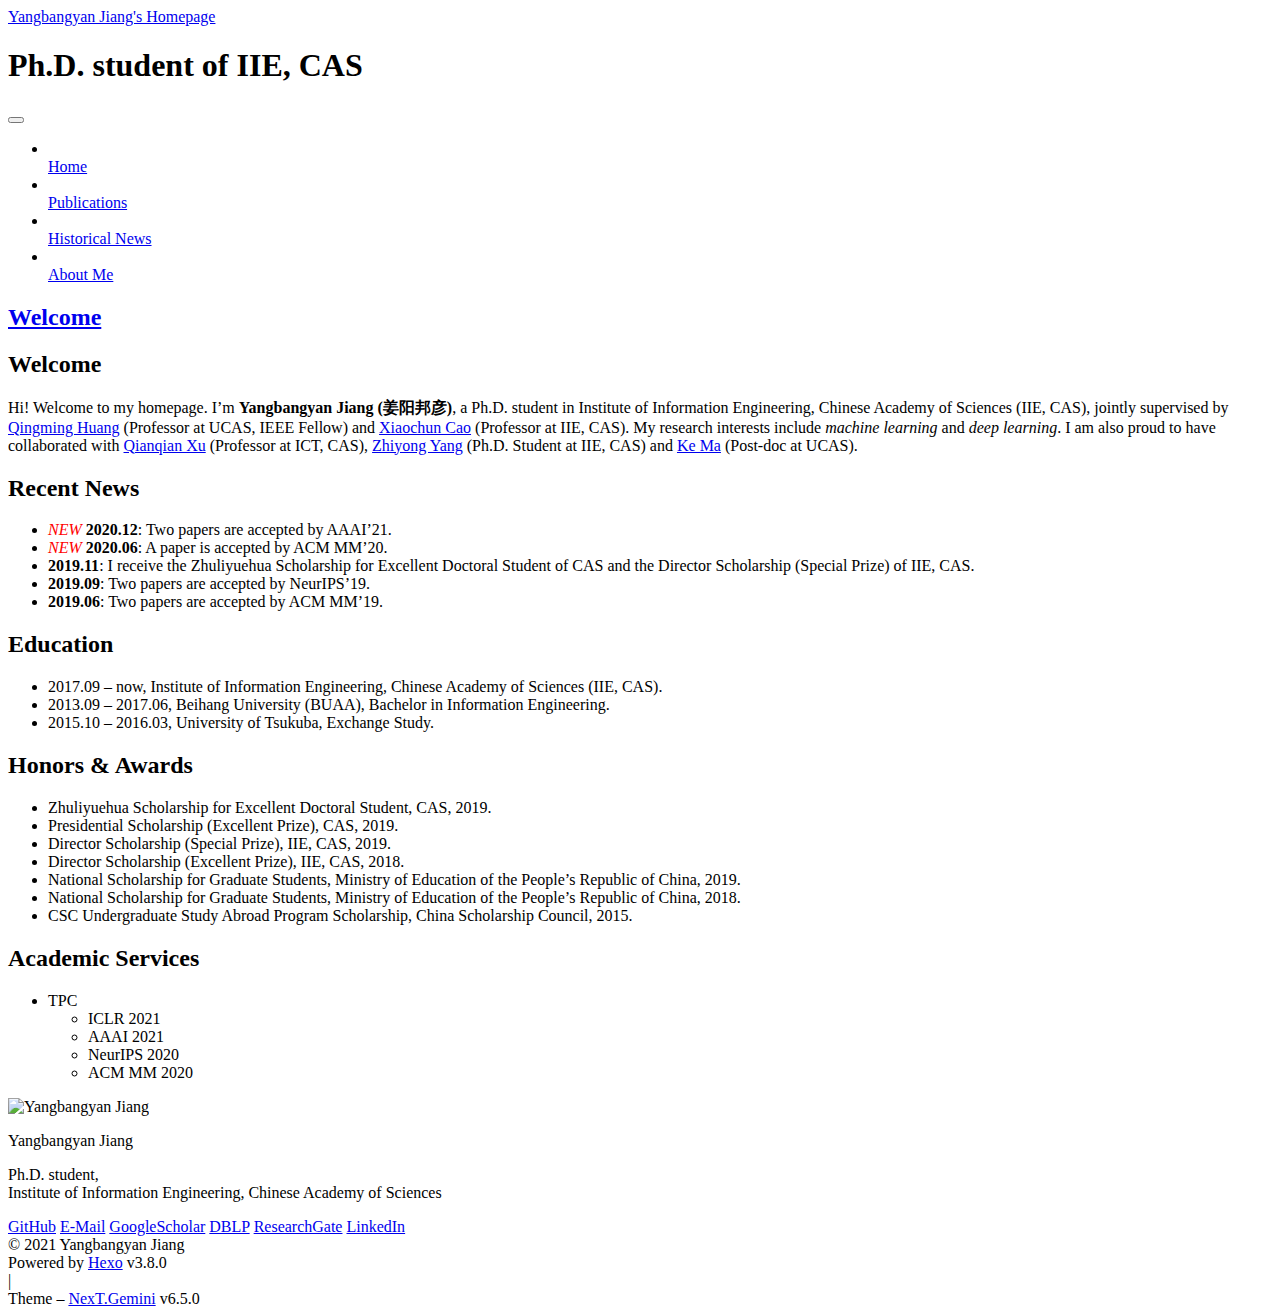
==== index.html @ 65c3a43a "Create index.html" ====
<!DOCTYPE html>












  


<html class="theme-next gemini use-motion" lang="en">
<head><meta name="generator" content="Hexo 3.8.0">
  <meta charset="UTF-8">
<meta http-equiv="X-UA-Compatible" content="IE=edge">
<meta name="viewport" content="width=device-width, initial-scale=1, maximum-scale=2">
<meta name="theme-color" content="#222">












<meta http-equiv="Cache-Control" content="no-transform">
<meta http-equiv="Cache-Control" content="no-siteapp">



  <meta name="google-site-verification" content="ajZK9uLUk8P_3aC1qEXbocD7aZUZOlZeL3yisIow9ko">



  <meta name="msvalidate.01" content="293C974A486AEC99FF7AFA48F0B63338">















  
  
  
  

  
    
    
  

  
    
      
    

    
  

  
    
      
    

    
  

  

  

  
    
    
    <link href="//fonts.proxy.ustclug.org/css?family=Lato:300,300italic,400,400italic,700,700italic|Georgia:300,300italic,400,400italic,700,700italic|Georgia:300,300italic,400,400italic,700,700italic&subset=latin,latin-ext" rel="stylesheet" type="text/css">
  






<link href="/lib/font-awesome/css/font-awesome.min.css?v=4.6.2" rel="stylesheet" type="text/css">

<link href="/css/main.css?v=6.5.0" rel="stylesheet" type="text/css">


  <link rel="apple-touch-icon" sizes="180x180" href="/images/apple-touch-icon-next.png?v=6.5.0">


  <link rel="icon" type="image/png" sizes="32x32" href="/images/favicon-32px.ico?v=6.5.0">


  <link rel="icon" type="image/png" sizes="16x16" href="/images/favicon-16px.ico?v=6.5.0">


  <link rel="mask-icon" href="/images/logo.svg?v=6.5.0" color="#222">









<script type="text/javascript" id="hexo.configurations">
  var NexT = window.NexT || {};
  var CONFIG = {
    root: '/',
    scheme: 'Gemini',
    version: '6.5.0',
    sidebar: {"position":"left","display":"post","offset":12,"b2t":false,"scrollpercent":false,"onmobile":false},
    fancybox: false,
    fastclick: false,
    lazyload: false,
    tabs: true,
    motion: {"enable":true,"async":false,"transition":{"post_block":"fadeIn","post_header":"slideDownIn","post_body":"slideDownIn","coll_header":"slideLeftIn","sidebar":"slideUpIn"}},
    algolia: {
      applicationID: '',
      apiKey: '',
      indexName: '',
      hits: {"per_page":10},
      labels: {"input_placeholder":"Search for Posts","hits_empty":"We didn't find any results for the search: ${query}","hits_stats":"${hits} results found in ${time} ms"}
    }
  };
</script>


  




  <meta name="description" content="Ph.D. student,Institute of Information Engineering, Chinese Academy of Sciences">
<meta property="og:type" content="website">
<meta property="og:title" content="Yangbangyan Jiang&#39;s Homepage">
<meta property="og:url" content="https://jiangyangby.github.io/index.html">
<meta property="og:site_name" content="Yangbangyan Jiang&#39;s Homepage">
<meta property="og:description" content="Ph.D. student,Institute of Information Engineering, Chinese Academy of Sciences">
<meta property="og:locale" content="en">
<meta name="twitter:card" content="summary">
<meta name="twitter:title" content="Yangbangyan Jiang&#39;s Homepage">
<meta name="twitter:description" content="Ph.D. student,Institute of Information Engineering, Chinese Academy of Sciences">






  <link rel="canonical" href="https://jiangyangby.github.io/">



<script type="text/javascript" id="page.configurations">
  CONFIG.page = {
    sidebar: "",
  };
</script>

  <title>Yangbangyan Jiang's Homepage – Ph.D. student of IIE, CAS</title>
  











  <noscript>
  <style type="text/css">
    .use-motion .motion-element,
    .use-motion .brand,
    .use-motion .menu-item,
    .sidebar-inner,
    .use-motion .post-block,
    .use-motion .pagination,
    .use-motion .comments,
    .use-motion .post-header,
    .use-motion .post-body,
    .use-motion .collection-title { opacity: initial; }

    .use-motion .logo,
    .use-motion .site-title,
    .use-motion .site-subtitle {
      opacity: initial;
      top: initial;
    }

    .use-motion {
      .logo-line-before i { left: initial; }
      .logo-line-after i { right: initial; }
    }
  </style>
</noscript>

</head>

<body itemscope="" itemtype="http://schema.org/WebPage" lang="en">

  
  
    
  

  <div class="container sidebar-position-left 
  page-home">
    <div class="headband"></div>

    <header id="header" class="header" itemscope="" itemtype="http://schema.org/WPHeader">
      <div class="header-inner"><div class="site-brand-wrapper">
  <div class="site-meta ">
    

    <div class="custom-logo-site-title">
      <a href="/" class="brand" rel="start">
        <span class="logo-line-before"><i></i></span>
        <span class="site-title">Yangbangyan Jiang's Homepage</span>
        <span class="logo-line-after"><i></i></span>
      </a>
    </div>
    
      
        <h1 class="site-subtitle" itemprop="description">Ph.D. student of IIE, CAS</h1>
      
    
  </div>

  <div class="site-nav-toggle">
    <button aria-label="Toggle navigation bar">
      <span class="btn-bar"></span>
      <span class="btn-bar"></span>
      <span class="btn-bar"></span>
    </button>
  </div>
</div>



<nav class="site-nav">
  
    <ul id="menu" class="menu">
      
        
        
        
          
          <li class="menu-item menu-item-home menu-item-active">

    
    
    
      
    

    

    <a href="/" rel="section"><i class="menu-item-icon fa fa-fw fa-home"></i> <br>Home</a>

  </li>
        
        
        
          
          <li class="menu-item menu-item-publications">

    
    
    
      
    

    

    <a href="/publications/" rel="section"><i class="menu-item-icon fa fa-fw fa-file"></i> <br>Publications</a>

  </li>
        
        
        
          
          <li class="menu-item menu-item-timeline">

    
    
    
      
    

    

    <a href="/timeline/" rel="section"><i class="menu-item-icon fa fa-fw fa-history"></i> <br>Historical News</a>

  </li>
        
        
        
          
          <li class="menu-item menu-item-about">

    
    
    
      
    

    

    <a href="/about/" rel="section"><i class="menu-item-icon fa fa-fw fa-user"></i> <br>About Me</a>

  </li>

      
      
    </ul>
  

  

  
</nav>



  



</div>
    </header>

    


    <main id="main" class="main">
      <div class="main-inner">
        <div class="content-wrap">
          
            

          
          <div id="content" class="content">
            
  <section id="posts" class="posts-expand">
    
      

  

  
  
  

  

  <article class="post post-type-normal" itemscope="" itemtype="http://schema.org/Article">
  
  
  
  <div class="post-block">
    <link itemprop="mainEntityOfPage" href="https://jiangyangby.github.io/2019/12/24/hello-world/">

    <span hidden itemprop="author" itemscope="" itemtype="http://schema.org/Person">
      <meta itemprop="name" content="Yangbangyan Jiang">
      <meta itemprop="description" content="Ph.D. student,<br>Institute of Information Engineering, Chinese Academy of Sciences">
      <meta itemprop="image" content="/images/avatar.gif">
    </span>

    <span hidden itemprop="publisher" itemscope="" itemtype="http://schema.org/Organization">
      <meta itemprop="name" content="Yangbangyan Jiang's Homepage">
    </span>

    
      <header class="post-header">

        
        
          <h2 class="post-title" itemprop="name headline">
                
                
                <a href="/2019/12/24/hello-world/" class="post-title-link" itemprop="https://jiangyangby.github.io/index.html">Welcome</a>
              
            
          </h2>
        

        <div class="post-meta">
          <span class="post-time">

            
            
            

            

            
          </span>

          

          
            
          

          
          

          

          

          

        </div>
      </header>
    

    
    
    
    <div class="post-body" itemprop="articleBody">

      
      

      
        
          
            <h2 id="Welcome"><a href="#Welcome" class="headerlink" title="Welcome"></a>Welcome</h2><p>Hi! Welcome to my homepage. I’m <strong>Yangbangyan Jiang (姜阳邦彦)</strong>, a Ph.D. student in Institute of Information Engineering, Chinese Academy of Sciences (IIE, CAS), jointly supervised by <a href="http://people.ucas.ac.cn/~qmhuang" target="_blank" rel="noopener">Qingming Huang</a> (Professor at UCAS, IEEE Fellow) and <a href="http://people.ucas.ac.cn/~xiaochun" target="_blank" rel="noopener">Xiaochun Cao</a> (Professor at IIE, CAS). My research interests include <em>machine learning</em> and <em>deep learning</em>. I am also proud to have collaborated with <a href="http://vipl.ict.ac.cn/people/~qianqianxu" target="_blank" rel="noopener">Qianqian Xu</a> (Professor at ICT, CAS), <a href="https://joshuaas.github.io/" target="_blank" rel="noopener">Zhiyong Yang</a> (Ph.D. Student at IIE, CAS) and <a href="https://www.researchgate.net/profile/Ke_Ma10" target="_blank" rel="noopener">Ke Ma</a> (Post-doc at UCAS).</p>
<h2 id="Recent-News"><a href="#Recent-News" class="headerlink" title="Recent News"></a>Recent News</h2><ul>
<li><font color="red"><em>NEW</em></font> <strong>2020.12</strong>: Two papers are accepted by AAAI’21.</li>
<li><font color="red"><em>NEW</em></font> <strong>2020.06</strong>: A paper is accepted by ACM MM’20.</li>
<li><strong>2019.11</strong>: I receive the Zhuliyuehua Scholarship for Excellent Doctoral Student of CAS and the Director Scholarship (Special Prize) of IIE, CAS.</li>
<li><strong>2019.09</strong>: Two papers are accepted by NeurIPS’19.</li>
<li><strong>2019.06</strong>: Two papers are accepted by ACM MM’19.</li>
</ul>
<h2 id="Education"><a href="#Education" class="headerlink" title="Education"></a>Education</h2><ul>
<li>2017.09 – now, Institute of Information Engineering, Chinese Academy of Sciences (IIE, CAS).</li>
<li>2013.09 – 2017.06, Beihang University (BUAA), Bachelor in Information Engineering.</li>
<li>2015.10 – 2016.03, University of Tsukuba, Exchange Study.</li>
</ul>
<h2 id="Honors-amp-Awards"><a href="#Honors-amp-Awards" class="headerlink" title="Honors &amp; Awards"></a>Honors &amp; Awards</h2><ul>
<li>Zhuliyuehua Scholarship for Excellent Doctoral Student, CAS, 2019.</li>
<li>Presidential Scholarship (Excellent Prize), CAS, 2019.</li>
<li>Director Scholarship (Special Prize), IIE, CAS, 2019.</li>
<li>Director Scholarship (Excellent Prize), IIE, CAS, 2018.</li>
<li>National Scholarship for Graduate Students, Ministry of Education of the People’s Republic of China, 2019.</li>
<li>National Scholarship for Graduate Students, Ministry of Education of the People’s Republic of China, 2018.</li>
<li>CSC Undergraduate Study Abroad Program Scholarship, China Scholarship Council, 2015.</li>
</ul>
<h2 id="Academic-Services"><a href="#Academic-Services" class="headerlink" title="Academic Services"></a>Academic Services</h2><ul>
<li>TPC<ul>
<li>ICLR 2021</li>
<li>AAAI 2021</li>
<li>NeurIPS 2020</li>
<li>ACM MM 2020</li>
</ul>
</li>
</ul>

          
        
      
    </div>

    

    
    
    

    

    
       
    
    

    

    <footer class="post-footer">
      

      

      

      
      
        <div class="post-eof"></div>
      
    </footer>
  </div>
  
  
  
  </article>


    
  </section>

  


          </div>
          

        </div>
        
          
  
  <div class="sidebar-toggle">
    <div class="sidebar-toggle-line-wrap">
      <span class="sidebar-toggle-line sidebar-toggle-line-first"></span>
      <span class="sidebar-toggle-line sidebar-toggle-line-middle"></span>
      <span class="sidebar-toggle-line sidebar-toggle-line-last"></span>
    </div>
  </div>

  <aside id="sidebar" class="sidebar">
    
    <div class="sidebar-inner">

      

      

      <section class="site-overview-wrap sidebar-panel sidebar-panel-active">
        <div class="site-overview">
          <div class="site-author motion-element" itemprop="author" itemscope="" itemtype="http://schema.org/Person">
            
              <img class="site-author-image" itemprop="image" src="/images/avatar.gif" alt="Yangbangyan Jiang">
            
              <p class="site-author-name" itemprop="name">Yangbangyan Jiang</p>
              <p class="site-description motion-element" itemprop="description">Ph.D. student,<br>Institute of Information Engineering, Chinese Academy of Sciences</p>
          </div>

          

          

          
            <div class="links-of-author motion-element">
              
                <span class="links-of-author-item">
                  
                  
                    
                  
                  
                    
                  
                  <a href="https://github.com/jiangyangby" title="GitHub &rarr; https://github.com/jiangyangby" rel="noopener" target="_blank"><i class="fa fa-fw fa-github"></i>GitHub</a>
                </span>
              
                <span class="links-of-author-item">
                  
                  
                    
                  
                  
                    
                  
                  <a href="mailto:jiangyangbangyan@iie.ac.cn" title="E-Mail &rarr; mailto:jiangyangbangyan@iie.ac.cn" rel="noopener" target="_blank"><i class="fa fa-fw fa-envelope"></i>E-Mail</a>
                </span>
              
                <span class="links-of-author-item">
                  
                  
                    
                  
                  
                    
                  
                  <a href="https://scholar.google.com/citations?user=h4Zm5d8AAAAJ&hl=en" title="GoogleScholar &rarr; https://scholar.google.com/citations?user=h4Zm5d8AAAAJ&hl=en" rel="noopener" target="_blank"><i class="fa fa-fw fa-google"></i>GoogleScholar</a>
                </span>
              
                <span class="links-of-author-item">
                  
                  
                    
                  
                  
                    
                  
                  <a href="https://dblp.org/pers/hd/j/Jiang:Yangbangyan" title="DBLP &rarr; https://dblp.org/pers/hd/j/Jiang:Yangbangyan" rel="noopener" target="_blank"><i class="fa fa-fw fa-pushed"></i>DBLP</a>
                </span>
              
                <span class="links-of-author-item">
                  
                  
                    
                  
                  
                    
                  
                  <a href="https://www.researchgate.net/profile/Yangbangyan_Jiang" title="ResearchGate &rarr; https://www.researchgate.net/profile/Yangbangyan_Jiang" rel="noopener" target="_blank"><i class="fa fa-fw fa-researchgate"></i>ResearchGate</a>
                </span>
              
                <span class="links-of-author-item">
                  
                  
                    
                  
                  
                    
                  
                  <a href="https://www.linkedin.com/in/%E9%98%B3%E9%82%A6%E5%BD%A6-%E5%A7%9C-80b6b7130" title="LinkedIn &rarr; https://www.linkedin.com/in/%E9%98%B3%E9%82%A6%E5%BD%A6-%E5%A7%9C-80b6b7130" rel="noopener" target="_blank"><i class="fa fa-fw fa-linkedin"></i>LinkedIn</a>
                </span>
              
            </div>
          

          

          
          

          
            
          
          

        </div>
      </section>

      

      

    </div>
  </aside>


        
      </div>
    </main>

    <footer id="footer" class="footer">
      <div class="footer-inner">
        <div class="copyright">&copy; <span itemprop="copyrightYear">2021</span>
  <span class="with-love" id="animate">
    <i class="fa fa-user"></i>
  </span>
  <span class="author" itemprop="copyrightHolder">Yangbangyan Jiang</span>

  

  
</div>


  <div class="powered-by">Powered by <a href="https://hexo.io" class="theme-link" rel="noopener" target="_blank">Hexo</a> v3.8.0</div>



  <span class="post-meta-divider">|</span>



  <div class="theme-info">Theme – <a href="https://theme-next.org" class="theme-link" rel="noopener" target="_blank">NexT.Gemini</a> v6.5.0</div>




        








        
      </div>
    </footer>

    
      <div class="back-to-top">
        <i class="fa fa-arrow-up"></i>
        
      </div>
    

    
	
    

    
  </div>

  

<script type="text/javascript">
  if (Object.prototype.toString.call(window.Promise) !== '[object Function]') {
    window.Promise = null;
  }
</script>


























  
  
    <script type="text/javascript" src="/lib/jquery/index.js?v=2.1.3"></script>
  

  
  
    <script type="text/javascript" src="/lib/velocity/velocity.min.js?v=1.2.1"></script>
  

  
  
    <script type="text/javascript" src="/lib/velocity/velocity.ui.min.js?v=1.2.1"></script>
  


  


  <script type="text/javascript" src="/js/src/utils.js?v=6.5.0"></script>

  <script type="text/javascript" src="/js/src/motion.js?v=6.5.0"></script>



  
  


  <script type="text/javascript" src="/js/src/affix.js?v=6.5.0"></script>

  <script type="text/javascript" src="/js/src/schemes/pisces.js?v=6.5.0"></script>



  

  


  <script type="text/javascript" src="/js/src/bootstrap.js?v=6.5.0"></script>



  



  










  





  

  

  

  

  

  
  

  

  

  

  

  

  

</body>
</html>
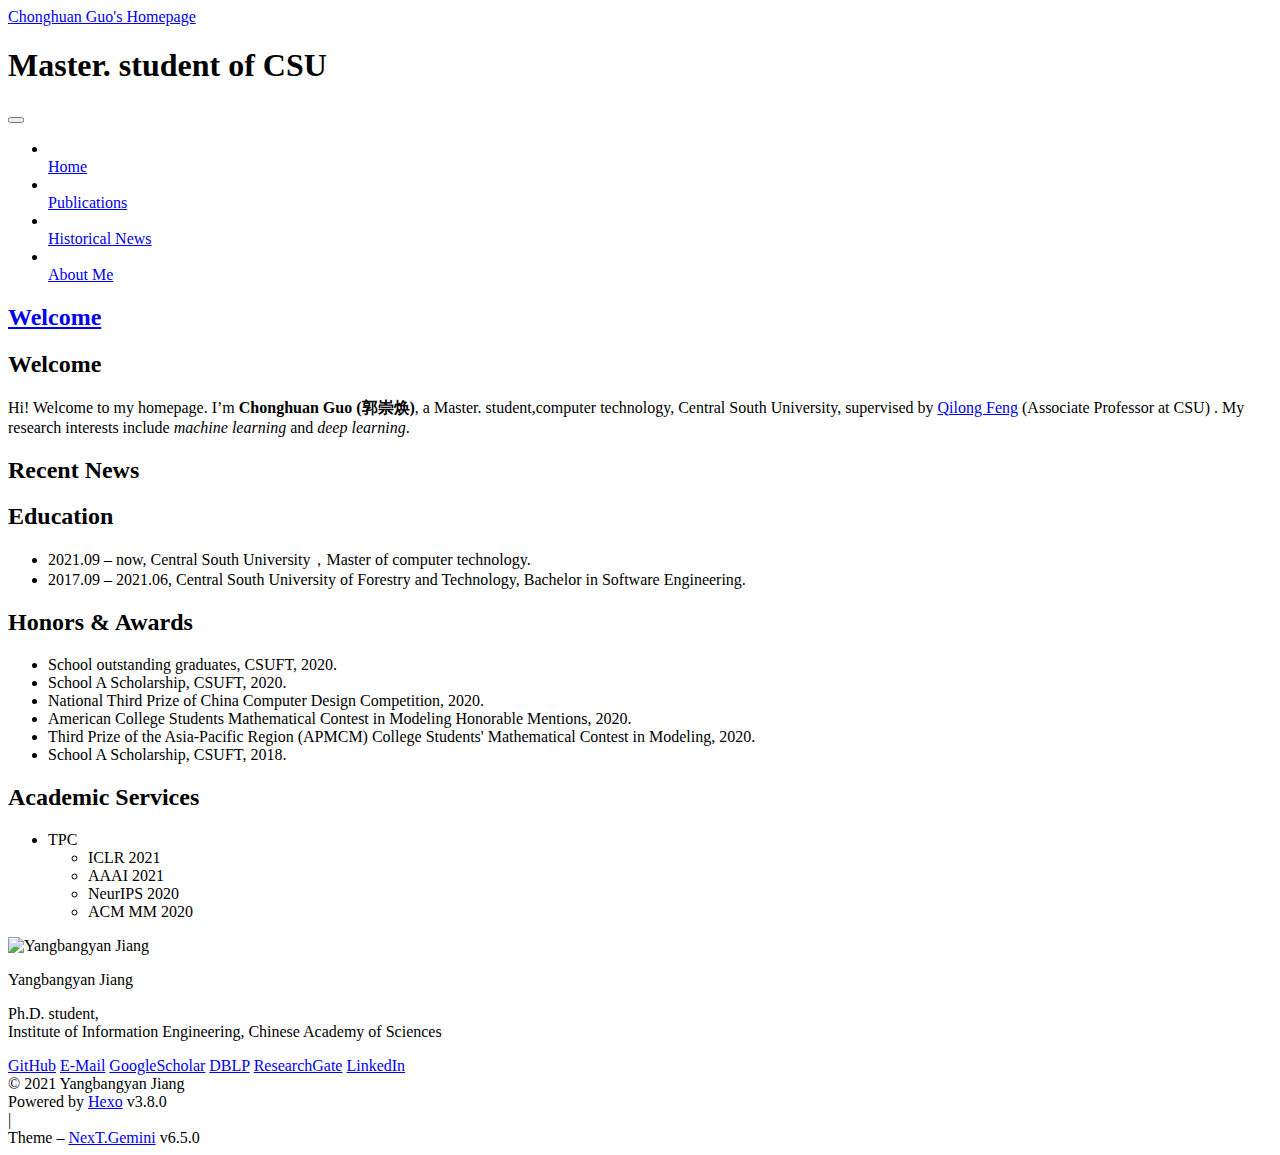
==== commit 142b1ca2: "Update index.html" ====
--- a/index.html
+++ b/index.html
@@ -150,23 +150,23 @@
 
 
 
-  <meta name="description" content="Ph.D. student,Institute of Information Engineering, Chinese Academy of Sciences">
+  <meta name="description" content="Master. student,computer technology, Central South University">
 <meta property="og:type" content="website">
-<meta property="og:title" content="Yangbangyan Jiang&#39;s Homepage">
-<meta property="og:url" content="https://jiangyangby.github.io/index.html">
-<meta property="og:site_name" content="Yangbangyan Jiang&#39;s Homepage">
-<meta property="og:description" content="Ph.D. student,Institute of Information Engineering, Chinese Academy of Sciences">
+<meta property="og:title" content="Chonghuan Guo&#39;s Homepage">
+<meta property="og:url" content="https://Alvinby.github.io/index.html">
+<meta property="og:site_name" content="Chonghuan Guo&#39;s Homepage">
+<meta property="og:description" content="Master. student,computer technology, Central South University">
 <meta property="og:locale" content="en">
 <meta name="twitter:card" content="summary">
-<meta name="twitter:title" content="Yangbangyan Jiang&#39;s Homepage">
-<meta name="twitter:description" content="Ph.D. student,Institute of Information Engineering, Chinese Academy of Sciences">
-
-
-
-
-
-
-  <link rel="canonical" href="https://jiangyangby.github.io/">
+<meta name="twitter:title" content="Chonghuan Guo&#39;s Homepage">
+<meta name="twitter:description" content="Master. student,computer technology, Central South University">
+
+
+
+
+
+
+  <link rel="canonical" href="https://Alvinby.github.io/">
 
 
 
@@ -176,7 +176,7 @@
   };
 </script>
 
-  <title>Yangbangyan Jiang's Homepage – Ph.D. student of IIE, CAS</title>
+  <title>Chonghuan Guo's Homepage – Master. student of CSU</title>
   
 
 
@@ -237,13 +237,13 @@
     <div class="custom-logo-site-title">
       <a href="/" class="brand" rel="start">
         <span class="logo-line-before"><i></i></span>
-        <span class="site-title">Yangbangyan Jiang's Homepage</span>
+        <span class="site-title">Chonghuan Guo's Homepage</span>
         <span class="logo-line-after"><i></i></span>
       </a>
     </div>
     
       
-        <h1 class="site-subtitle" itemprop="description">Ph.D. student of IIE, CAS</h1>
+        <h1 class="site-subtitle" itemprop="description">Master. student of CSU</h1>
       
     
   </div>
@@ -380,16 +380,16 @@
   
   
   <div class="post-block">
-    <link itemprop="mainEntityOfPage" href="https://jiangyangby.github.io/2019/12/24/hello-world/">
+    <link itemprop="mainEntityOfPage" href="https://Alvinby.github.io/hello-world/">
 
     <span hidden itemprop="author" itemscope="" itemtype="http://schema.org/Person">
       <meta itemprop="name" content="Yangbangyan Jiang">
-      <meta itemprop="description" content="Ph.D. student,<br>Institute of Information Engineering, Chinese Academy of Sciences">
+      <meta itemprop="description" content="Master. student,computer technology, Central South University">
       <meta itemprop="image" content="/images/avatar.gif">
     </span>
 
     <span hidden itemprop="publisher" itemscope="" itemtype="http://schema.org/Organization">
-      <meta itemprop="name" content="Yangbangyan Jiang's Homepage">
+      <meta itemprop="name" content="Chonghuan Guo's Homepage">
     </span>
 
     
@@ -400,7 +400,7 @@
           <h2 class="post-title" itemprop="name headline">
                 
                 
-                <a href="/2019/12/24/hello-world/" class="post-title-link" itemprop="https://jiangyangby.github.io/index.html">Welcome</a>
+                <a href="/2019/12/24/hello-world/" class="post-title-link" itemprop="https://Alvinby.github.io/index.html">Welcome</a>
               
             
           </h2>
@@ -448,27 +448,27 @@
       
         
           
-            <h2 id="Welcome"><a href="#Welcome" class="headerlink" title="Welcome"></a>Welcome</h2><p>Hi! Welcome to my homepage. I’m <strong>Yangbangyan Jiang (姜阳邦彦)</strong>, a Ph.D. student in Institute of Information Engineering, Chinese Academy of Sciences (IIE, CAS), jointly supervised by <a href="http://people.ucas.ac.cn/~qmhuang" target="_blank" rel="noopener">Qingming Huang</a> (Professor at UCAS, IEEE Fellow) and <a href="http://people.ucas.ac.cn/~xiaochun" target="_blank" rel="noopener">Xiaochun Cao</a> (Professor at IIE, CAS). My research interests include <em>machine learning</em> and <em>deep learning</em>. I am also proud to have collaborated with <a href="http://vipl.ict.ac.cn/people/~qianqianxu" target="_blank" rel="noopener">Qianqian Xu</a> (Professor at ICT, CAS), <a href="https://joshuaas.github.io/" target="_blank" rel="noopener">Zhiyong Yang</a> (Ph.D. Student at IIE, CAS) and <a href="https://www.researchgate.net/profile/Ke_Ma10" target="_blank" rel="noopener">Ke Ma</a> (Post-doc at UCAS).</p>
+            <h2 id="Welcome"><a href="#Welcome" class="headerlink" title="Welcome"></a>Welcome</h2><p>Hi! Welcome to my homepage. I’m <strong>Chonghuan Guo (郭崇焕)</strong>, a Master. student,computer technology, Central South University, supervised by <a href="https://faculty.csu.edu.cn/fengqilong/zh_CN/index.htm" target="_blank" rel="noopener">Qilong Feng</a> (Associate Professor at CSU) . My research interests include <em>machine learning</em> and <em>deep learning</em>.</p>
 <h2 id="Recent-News"><a href="#Recent-News" class="headerlink" title="Recent News"></a>Recent News</h2><ul>
+<!--
 <li><font color="red"><em>NEW</em></font> <strong>2020.12</strong>: Two papers are accepted by AAAI’21.</li>
 <li><font color="red"><em>NEW</em></font> <strong>2020.06</strong>: A paper is accepted by ACM MM’20.</li>
 <li><strong>2019.11</strong>: I receive the Zhuliyuehua Scholarship for Excellent Doctoral Student of CAS and the Director Scholarship (Special Prize) of IIE, CAS.</li>
 <li><strong>2019.09</strong>: Two papers are accepted by NeurIPS’19.</li>
 <li><strong>2019.06</strong>: Two papers are accepted by ACM MM’19.</li>
+-->
 </ul>
 <h2 id="Education"><a href="#Education" class="headerlink" title="Education"></a>Education</h2><ul>
-<li>2017.09 – now, Institute of Information Engineering, Chinese Academy of Sciences (IIE, CAS).</li>
-<li>2013.09 – 2017.06, Beihang University (BUAA), Bachelor in Information Engineering.</li>
-<li>2015.10 – 2016.03, University of Tsukuba, Exchange Study.</li>
+<li>2021.09 – now, Central South University，Master of computer technology.</li>
+<li>2017.09 – 2021.06, Central South University of Forestry and Technology, Bachelor in Software Engineering.</li>
 </ul>
 <h2 id="Honors-amp-Awards"><a href="#Honors-amp-Awards" class="headerlink" title="Honors &amp; Awards"></a>Honors &amp; Awards</h2><ul>
-<li>Zhuliyuehua Scholarship for Excellent Doctoral Student, CAS, 2019.</li>
-<li>Presidential Scholarship (Excellent Prize), CAS, 2019.</li>
-<li>Director Scholarship (Special Prize), IIE, CAS, 2019.</li>
-<li>Director Scholarship (Excellent Prize), IIE, CAS, 2018.</li>
-<li>National Scholarship for Graduate Students, Ministry of Education of the People’s Republic of China, 2019.</li>
-<li>National Scholarship for Graduate Students, Ministry of Education of the People’s Republic of China, 2018.</li>
-<li>CSC Undergraduate Study Abroad Program Scholarship, China Scholarship Council, 2015.</li>
+<li>School outstanding graduates, CSUFT, 2020.</li>
+<li>School A Scholarship, CSUFT, 2020.</li>
+<li>National Third Prize of China Computer Design Competition, 2020.</li>
+<li>American College Students Mathematical Contest in Modeling Honorable Mentions, 2020.</li>
+<li>Third Prize of the Asia-Pacific Region (APMCM) College Students' Mathematical Contest in Modeling, 2020.</li>
+<li>School A Scholarship, CSUFT, 2018.</li>
 </ul>
 <h2 id="Academic-Services"><a href="#Academic-Services" class="headerlink" title="Academic Services"></a>Academic Services</h2><ul>
 <li>TPC<ul>
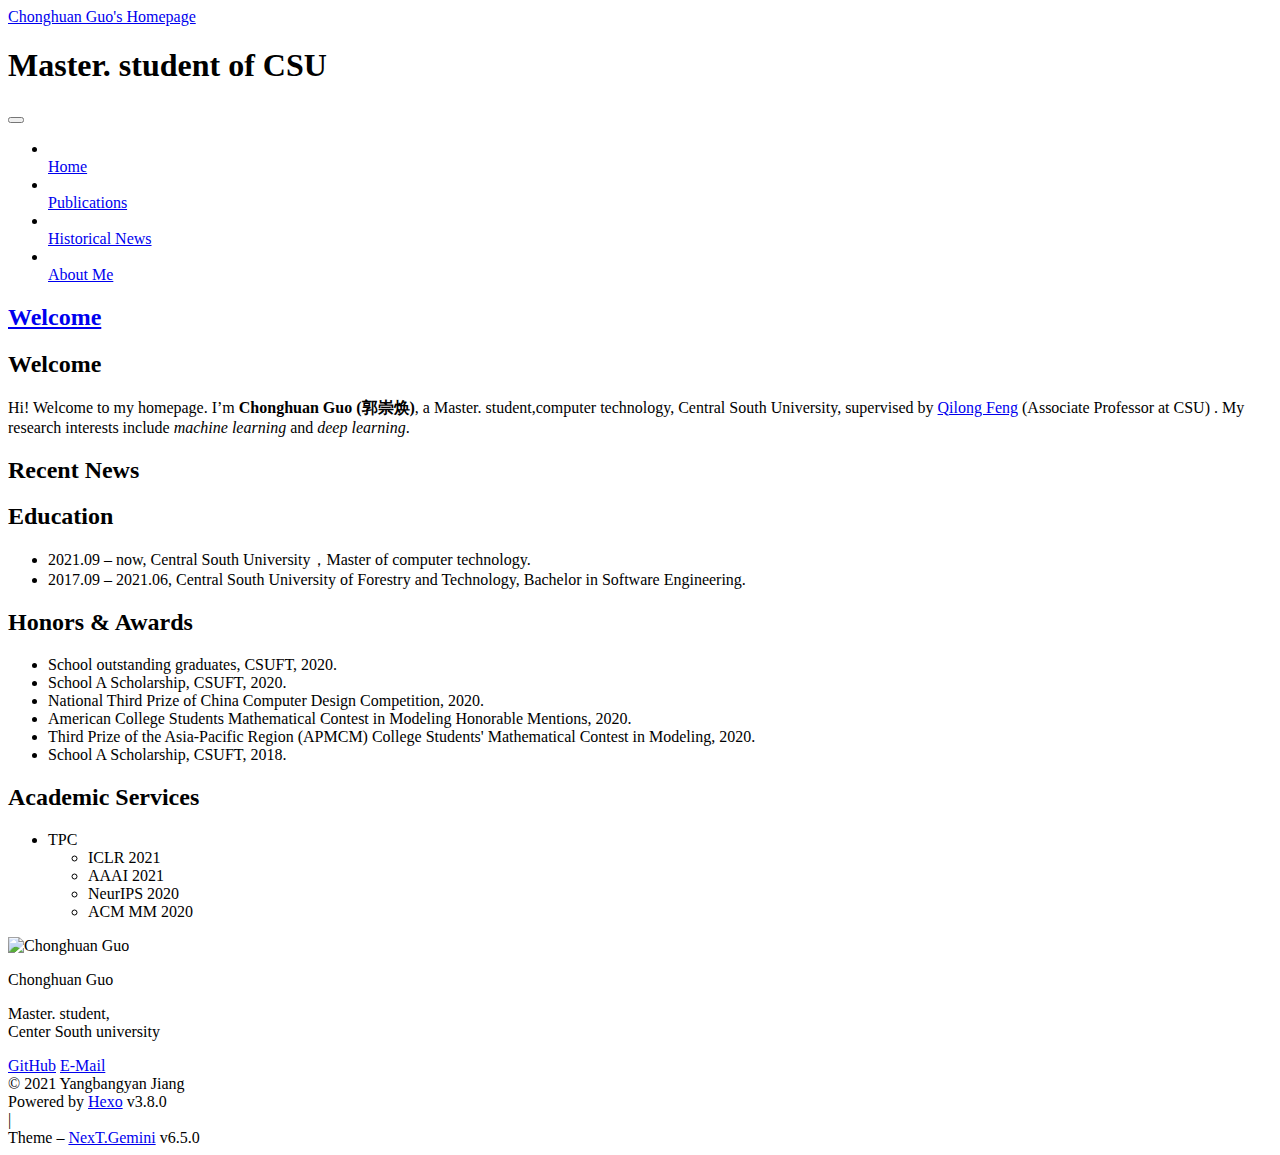
==== commit cf4c7478: "Update index.html" ====
--- a/index.html
+++ b/index.html
@@ -552,10 +552,10 @@
         <div class="site-overview">
           <div class="site-author motion-element" itemprop="author" itemscope="" itemtype="http://schema.org/Person">
             
-              <img class="site-author-image" itemprop="image" src="/images/avatar.gif" alt="Yangbangyan Jiang">
-            
-              <p class="site-author-name" itemprop="name">Yangbangyan Jiang</p>
-              <p class="site-description motion-element" itemprop="description">Ph.D. student,<br>Institute of Information Engineering, Chinese Academy of Sciences</p>
+              <img class="site-author-image" itemprop="image" src="/images/avatar.gif" alt="Chonghuan Guo">
+            
+              <p class="site-author-name" itemprop="name">Chonghuan Guo</p>
+              <p class="site-description motion-element" itemprop="description">Master. student,<br>Center South university</p>
           </div>
 
           
@@ -573,7 +573,7 @@
                   
                     
                   
-                  <a href="https://github.com/jiangyangby" title="GitHub &rarr; https://github.com/jiangyangby" rel="noopener" target="_blank"><i class="fa fa-fw fa-github"></i>GitHub</a>
+                  <a href="https://github.com/Alvinby" title="GitHub &rarr; https://github.com/Alvinby" rel="noopener" target="_blank"><i class="fa fa-fw fa-github"></i>GitHub</a>
                 </span>
               
                 <span class="links-of-author-item">
@@ -584,14 +584,14 @@
                   
                     
                   
-                  <a href="mailto:jiangyangbangyan@iie.ac.cn" title="E-Mail &rarr; mailto:jiangyangbangyan@iie.ac.cn" rel="noopener" target="_blank"><i class="fa fa-fw fa-envelope"></i>E-Mail</a>
+                  <a href="mailto:csugch@163.com" title="E-Mail &rarr; mailto:csugch@163.com" rel="noopener" target="_blank"><i class="fa fa-fw fa-envelope"></i>E-Mail</a>
                 </span>
               
                 <span class="links-of-author-item">
                   
                   
                     
-                  
+<!--                  
                   
                     
                   
@@ -630,7 +630,7 @@
                   
                   <a href="https://www.linkedin.com/in/%E9%98%B3%E9%82%A6%E5%BD%A6-%E5%A7%9C-80b6b7130" title="LinkedIn &rarr; https://www.linkedin.com/in/%E9%98%B3%E9%82%A6%E5%BD%A6-%E5%A7%9C-80b6b7130" rel="noopener" target="_blank"><i class="fa fa-fw fa-linkedin"></i>LinkedIn</a>
                 </span>
-              
+   -->           
             </div>
           
 
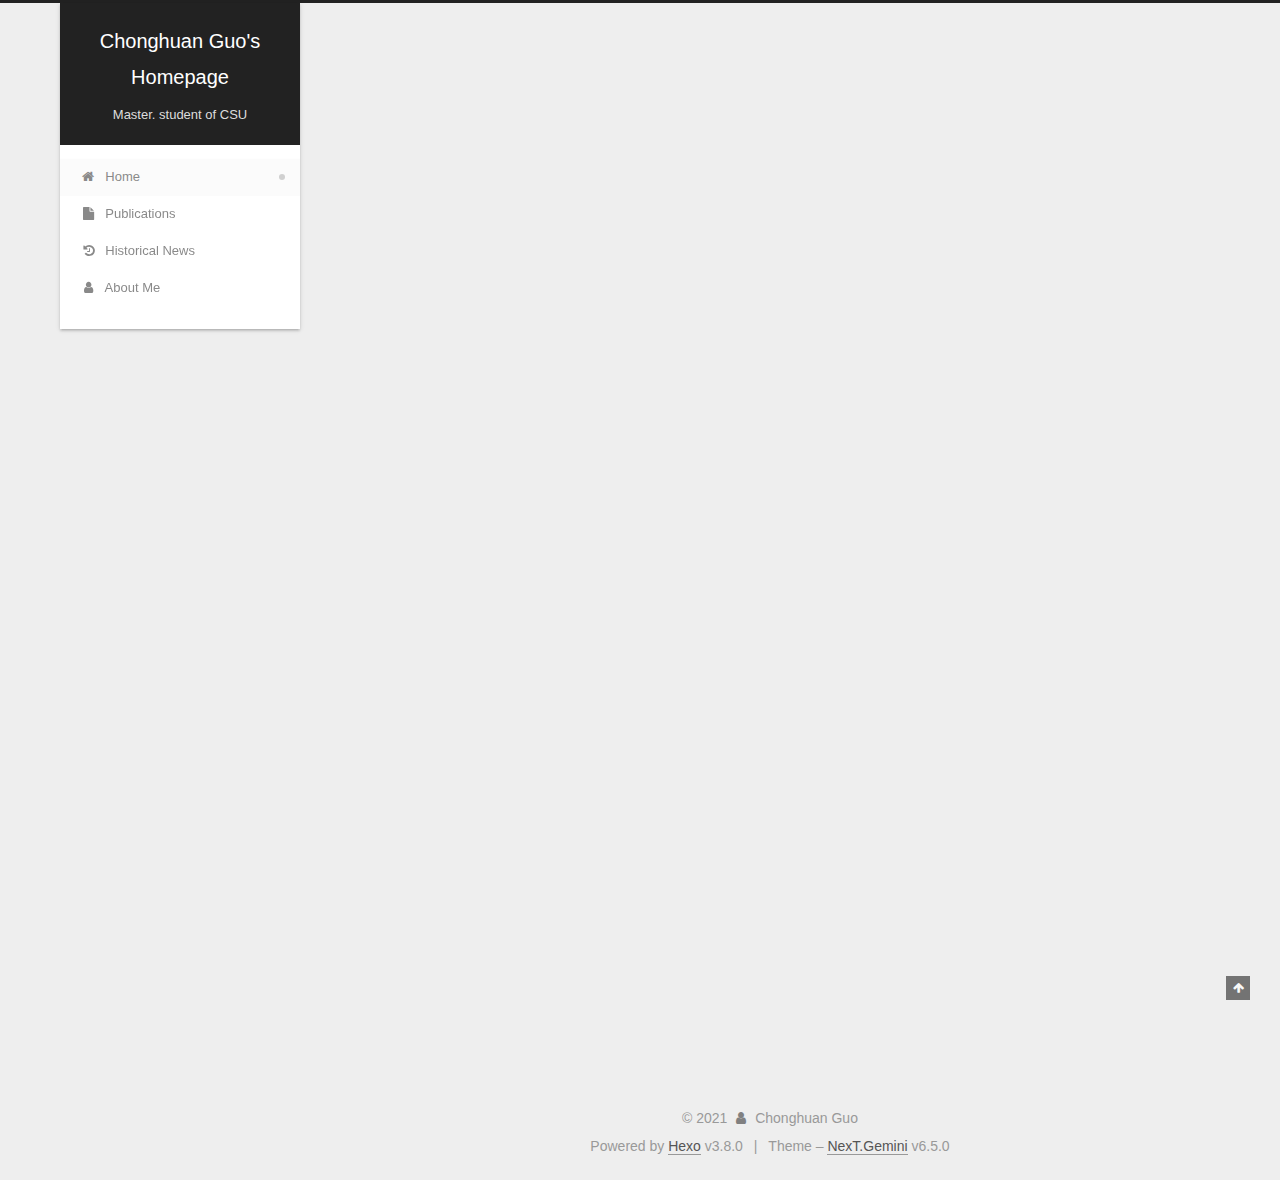
==== commit 1e384e87: "Update index.html" ====
--- a/index.html
+++ b/index.html
@@ -385,7 +385,7 @@
     <span hidden itemprop="author" itemscope="" itemtype="http://schema.org/Person">
       <meta itemprop="name" content="Yangbangyan Jiang">
       <meta itemprop="description" content="Master. student,computer technology, Central South University">
-      <meta itemprop="image" content="/images/avatar.gif">
+      <meta itemprop="image" content="/images/persongch.png">
     </span>
 
     <span hidden itemprop="publisher" itemscope="" itemtype="http://schema.org/Organization">
@@ -552,7 +552,7 @@
         <div class="site-overview">
           <div class="site-author motion-element" itemprop="author" itemscope="" itemtype="http://schema.org/Person">
             
-              <img class="site-author-image" itemprop="image" src="/images/avatar.gif" alt="Chonghuan Guo">
+              <img class="site-author-image" itemprop="image" src="/images/persongch.png" alt="Chonghuan Guo">
             
               <p class="site-author-name" itemprop="name">Chonghuan Guo</p>
               <p class="site-description motion-element" itemprop="description">Master. student,<br>Center South university</p>
@@ -665,7 +665,7 @@
   <span class="with-love" id="animate">
     <i class="fa fa-user"></i>
   </span>
-  <span class="author" itemprop="copyrightHolder">Yangbangyan Jiang</span>
+  <span class="author" itemprop="copyrightHolder">Chonghuan Guo</span>
 
   
 
--- a/css/main.css
+++ b/css/main.css
@@ -0,0 +1,3141 @@
+/* normalize.css v3.0.2 | MIT License | git.io/normalize */
+html {
+  font-family: sans-serif; /* 1 */
+  -ms-text-size-adjust: 100%; /* 2 */
+  -webkit-text-size-adjust: 100%; /* 2 */
+}
+body {
+  margin: 0;
+}
+article,
+aside,
+details,
+figcaption,
+figure,
+footer,
+header,
+hgroup,
+main,
+menu,
+nav,
+section,
+summary {
+  display: block;
+}
+audio,
+canvas,
+progress,
+video {
+  display: inline-block; /* 1 */
+  vertical-align: baseline; /* 2 */
+}
+audio:not([controls]) {
+  display: none;
+  height: 0;
+}
+[hidden],
+template {
+  display: none;
+}
+a {
+  background-color: transparent;
+}
+a:active,
+a:hover {
+  outline: 0;
+}
+abbr[title] {
+  border-bottom: 1px dotted;
+}
+b,
+strong {
+  font-weight: bold;
+}
+dfn {
+  font-style: italic;
+}
+h1 {
+  font-size: 2em;
+  margin: 0.67em 0;
+}
+mark {
+  background: #ff0;
+  color: #000;
+}
+small {
+  font-size: 80%;
+}
+sub,
+sup {
+  font-size: 75%;
+  line-height: 0;
+  position: relative;
+  vertical-align: baseline;
+}
+sup {
+  top: -0.5em;
+}
+sub {
+  bottom: -0.25em;
+}
+img {
+  border: 0;
+}
+svg:not(:root) {
+  overflow: hidden;
+}
+figure {
+  margin: 1em 40px;
+}
+hr {
+  -moz-box-sizing: content-box;
+  box-sizing: content-box;
+  height: 0;
+}
+pre {
+  overflow: auto;
+}
+code,
+kbd,
+pre,
+samp {
+  font-family: monospace, monospace;
+  font-size: 1em;
+}
+button,
+input,
+optgroup,
+select,
+textarea {
+  color: inherit; /* 1 */
+  font: inherit; /* 2 */
+  margin: 0; /* 3 */
+}
+button {
+  overflow: visible;
+}
+button,
+select {
+  text-transform: none;
+}
+button,
+html input[type="button"],
+input[type="reset"],
+input[type="submit"] {
+  -webkit-appearance: button; /* 2 */
+  cursor: pointer; /* 3 */
+}
+button[disabled],
+html input[disabled] {
+  cursor: default;
+}
+button::-moz-focus-inner,
+input::-moz-focus-inner {
+  border: 0;
+  padding: 0;
+}
+input {
+  line-height: normal;
+}
+input[type="checkbox"],
+input[type="radio"] {
+  box-sizing: border-box; /* 1 */
+  padding: 0; /* 2 */
+}
+input[type="number"]::-webkit-inner-spin-button,
+input[type="number"]::-webkit-outer-spin-button {
+  height: auto;
+}
+input[type="search"] {
+  -webkit-appearance: textfield; /* 1 */
+  -moz-box-sizing: content-box;
+  -webkit-box-sizing: content-box; /* 2 */
+  box-sizing: content-box;
+}
+input[type="search"]::-webkit-search-cancel-button,
+input[type="search"]::-webkit-search-decoration {
+  -webkit-appearance: none;
+}
+fieldset {
+  border: 1px solid #c0c0c0;
+  margin: 0 2px;
+  padding: 0.35em 0.625em 0.75em;
+}
+legend {
+  border: 0; /* 1 */
+  padding: 0; /* 2 */
+}
+textarea {
+  overflow: auto;
+}
+optgroup {
+  font-weight: bold;
+}
+table {
+  border-collapse: collapse;
+  border-spacing: 0;
+}
+td,
+th {
+  padding: 0;
+}
+::selection {
+  background: #262a30;
+  color: #fff;
+}
+body {
+  position: relative;
+  font-family: 'Lato', "PingFang SC", "Microsoft YaHei", sans-serif;
+  font-size: 14px;
+  line-height: 2;
+  color: #555;
+  background: #eee;
+}
+@media (max-width: 767px) {
+  body {
+    padding-right: 0 !important;
+  }
+}
+@media (min-width: 768px) and (max-width: 991px) {
+  body {
+    padding-right: 0 !important;
+  }
+}
+@media (min-width: 1200px) {
+  body {
+    font-size: 16px;
+  }
+}
+h1,
+h2,
+h3,
+h4,
+h5,
+h6 {
+  margin: 0;
+  padding: 0;
+  font-weight: bold;
+  line-height: 1.5;
+  font-family: 'Georgia', 'Lato', "PingFang SC", "Microsoft YaHei", sans-serif;
+}
+h1,
+h2,
+h3,
+h4,
+h5,
+h6 {
+  margin: 20px 0 15px;
+}
+h1 {
+  font-size: 22px;
+}
+@media (max-width: 767px) {
+  h1 {
+    font-size: 18px;
+  }
+}
+h2 {
+  font-size: 20px;
+}
+@media (max-width: 767px) {
+  h2 {
+    font-size: 16px;
+  }
+}
+h3 {
+  font-size: 18px;
+}
+@media (max-width: 767px) {
+  h3 {
+    font-size: 14px;
+  }
+}
+h4 {
+  font-size: 16px;
+}
+@media (max-width: 767px) {
+  h4 {
+    font-size: 12px;
+  }
+}
+h5 {
+  font-size: 14px;
+}
+@media (max-width: 767px) {
+  h5 {
+    font-size: 10px;
+  }
+}
+h6 {
+  font-size: 12px;
+}
+@media (max-width: 767px) {
+  h6 {
+    font-size: 8px;
+  }
+}
+p {
+  margin: 0 0 20px 0;
+}
+a,
+span.exturl {
+  overflow-wrap: break-word;
+  word-wrap: break-word;
+  background-color: transparent;
+  color: #555;
+  text-decoration: none;
+  outline: none;
+  border-bottom: 1px solid #999;
+  cursor: pointer;
+}
+a:hover,
+span.exturl:hover {
+  color: #222;
+  border-bottom-color: #222;
+}
+blockquote {
+  margin: 0;
+  padding: 0;
+}
+img {
+  display: block;
+  margin: auto;
+  max-width: 100%;
+  height: auto;
+}
+hr {
+  margin: 40px 0;
+  height: 3px;
+  border: none;
+  background-color: #ddd;
+  background-image: repeating-linear-gradient(-45deg, #fff, #fff 4px, transparent 4px, transparent 8px);
+}
+blockquote {
+  padding: 0 15px;
+  color: #666;
+  border-left: 4px solid #ddd;
+}
+blockquote cite::before {
+  content: "-";
+  padding: 0 5px;
+}
+dt {
+  font-weight: 700;
+}
+dd {
+  margin: 0;
+  padding: 0;
+}
+kbd {
+  border: 1px solid #ccc;
+  border-radius: 0.2em;
+  box-shadow: 0.1em 0.1em 0.2em rgba(0,0,0,0.1);
+  background-color: #f9f9f9;
+  font-family: inherit;
+  background-image: -webkit-linear-gradient(top, #eee, #fff, #eee);
+  padding: 0.1em 0.3em;
+  white-space: nowrap;
+}
+.text-left {
+  text-align: left;
+}
+.text-center {
+  text-align: center;
+}
+.text-right {
+  text-align: right;
+}
+.text-justify {
+  text-align: justify;
+}
+.text-nowrap {
+  white-space: nowrap;
+}
+.text-lowercase {
+  text-transform: lowercase;
+}
+.text-uppercase {
+  text-transform: uppercase;
+}
+.text-capitalize {
+  text-transform: capitalize;
+}
+.center-block {
+  display: block;
+  margin-left: auto;
+  margin-right: auto;
+}
+.clearfix:before,
+.clearfix:after {
+  content: " ";
+  display: table;
+}
+.clearfix:after {
+  clear: both;
+}
+.pullquote {
+  width: 45%;
+}
+.pullquote.left {
+  float: left;
+  margin-left: 5px;
+  margin-right: 10px;
+}
+.pullquote.right {
+  float: right;
+  margin-left: 10px;
+  margin-right: 5px;
+}
+.affix.affix.affix {
+  position: fixed;
+}
+.translation {
+  margin-top: -20px;
+  font-size: 14px;
+  color: #999;
+}
+.scrollbar-measure {
+  width: 100px;
+  height: 100px;
+  overflow: scroll;
+  position: absolute;
+  top: -9999px;
+}
+.use-motion .motion-element {
+  opacity: 0;
+}
+table {
+  margin: 20px 0;
+  width: 100%;
+  border-collapse: collapse;
+  border-spacing: 0;
+  border: 1px solid #ddd;
+  font-size: 14px;
+  word-break: break-all;
+}
+table>tbody>tr:nth-of-type(odd) {
+  background-color: #f9f9f9;
+}
+table>tbody>tr:hover {
+  background-color: #f5f5f5;
+}
+caption,
+th,
+td {
+  padding: 8px;
+  text-align: left;
+  vertical-align: middle;
+  font-weight: normal;
+}
+th,
+td {
+  border-bottom: 3px solid #ddd;
+  border-right: 1px solid #eee;
+}
+th {
+  padding-bottom: 10px;
+  font-weight: 700;
+}
+td {
+  border-bottom-width: 1px;
+}
+html,
+body {
+  height: 100%;
+}
+.container {
+  position: relative;
+  min-height: 100%;
+}
+.header-inner {
+  margin: 0 auto;
+  padding: 100px 0 70px;
+  width: calc(100% - 20px);
+}
+@media (min-width: 1200px) {
+  .container .header-inner {
+    width: 1160px;
+  }
+}
+@media (min-width: 1600px) {
+  .container .header-inner {
+    width: 73%;
+  }
+}
+.main {
+  padding-bottom: 150px;
+}
+.main-inner {
+  margin: 0 auto;
+  width: calc(100% - 20px);
+}
+@media (min-width: 1200px) {
+  .container .main-inner {
+    width: 1160px;
+  }
+}
+@media (min-width: 1600px) {
+  .container .main-inner {
+    width: 73%;
+  }
+}
+.footer {
+  position: absolute;
+  left: 0;
+  bottom: 0;
+  width: 100%;
+  min-height: 50px;
+}
+.footer-inner {
+  box-sizing: border-box;
+  margin: 20px auto;
+  width: calc(100% - 20px);
+}
+@media (min-width: 1200px) {
+  .container .footer-inner {
+    width: 1160px;
+  }
+}
+@media (min-width: 1600px) {
+  .container .footer-inner {
+    width: 73%;
+  }
+}
+pre,
+.highlight {
+  overflow: auto;
+  margin: 20px 0;
+  padding: 0;
+  font-size: 14px;
+  color: #4d4d4c;
+  background: #f7f7f7;
+  line-height: 1.6;
+}
+pre,
+code {
+  font-family: consolas, Menlo, "PingFang SC", "Microsoft YaHei", monospace;
+}
+code {
+  overflow-wrap: break-word;
+  word-wrap: break-word;
+  padding: 2px 4px;
+  color: #555;
+  background: #eee;
+  border-radius: 3px;
+  font-size: 14px;
+}
+pre {
+  padding: 10px;
+}
+pre code {
+  padding: 0;
+  color: #4d4d4c;
+  background: none;
+  text-shadow: none;
+}
+.highlight {
+  border-radius: 1px;
+}
+.highlight pre {
+  border: none;
+  margin: 0;
+  padding: 10px 0;
+}
+.highlight table {
+  margin: 0;
+  width: auto;
+  border: none;
+}
+.highlight td {
+  border: none;
+  padding: 0;
+}
+.highlight figcaption {
+  font-size: 1em;
+  color: #4d4d4c;
+  line-height: 1em;
+  margin-bottom: 1em;
+  margin: 0em;
+  padding: 0.5em;
+  background: #eee;
+  border-bottom: 1px solid #e9e9e9;
+}
+.highlight figcaption:before,
+.highlight figcaption:after {
+  content: " ";
+  display: table;
+}
+.highlight figcaption:after {
+  clear: both;
+}
+.highlight figcaption a {
+  float: right;
+  color: #4d4d4c;
+}
+.highlight figcaption a:hover {
+  border-bottom-color: #4d4d4c;
+}
+.highlight .gutter pre {
+  padding-left: 10px;
+  padding-right: 10px;
+  color: #869194;
+  text-align: right;
+  background-color: #eff2f3;
+}
+.highlight .code pre {
+  width: 100%;
+  padding-left: 10px;
+  padding-right: 10px;
+  background-color: #f7f7f7;
+}
+.highlight .line {
+  height: 20px;
+}
+.gutter {
+  -webkit-user-select: none;
+  -moz-user-select: none;
+  -ms-user-select: none;
+  user-select: none;
+}
+.gist table {
+  width: auto;
+}
+.gist table td {
+  border: none;
+}
+pre .deletion {
+  background: #fdd;
+}
+pre .addition {
+  background: #dfd;
+}
+pre .meta {
+  color: #8959a8;
+}
+pre .comment {
+  color: #8e908c;
+}
+pre .variable,
+pre .attribute,
+pre .tag,
+pre .regexp,
+pre .ruby .constant,
+pre .xml .tag .title,
+pre .xml .pi,
+pre .xml .doctype,
+pre .html .doctype,
+pre .css .id,
+pre .css .class,
+pre .css .pseudo {
+  color: #c82829;
+}
+pre .number,
+pre .preprocessor,
+pre .built_in,
+pre .literal,
+pre .params,
+pre .constant,
+pre .command {
+  color: #f5871f;
+}
+pre .ruby .class .title,
+pre .css .rules .attribute,
+pre .string,
+pre .value,
+pre .inheritance,
+pre .header,
+pre .ruby .symbol,
+pre .xml .cdata,
+pre .special,
+pre .number,
+pre .formula {
+  color: #718c00;
+}
+pre .title,
+pre .css .hexcolor {
+  color: #3e999f;
+}
+pre .function,
+pre .python .decorator,
+pre .python .title,
+pre .ruby .function .title,
+pre .ruby .title .keyword,
+pre .perl .sub,
+pre .javascript .title,
+pre .coffeescript .title {
+  color: #4271ae;
+}
+pre .keyword,
+pre .javascript .function {
+  color: #8959a8;
+}
+.posts-expand .post-body img.full-image {
+  border: none;
+}
+.blockquote-center,
+.page-home .post-type-quote blockquote,
+.page-post-detail .post-type-quote blockquote {
+  position: relative;
+  margin: 40px 0;
+  padding: 0;
+  border-left: none;
+  text-align: center;
+}
+.blockquote-center::before,
+.page-home .post-type-quote blockquote::before,
+.page-post-detail .post-type-quote blockquote::before,
+.blockquote-center::after,
+.page-home .post-type-quote blockquote::after,
+.page-post-detail .post-type-quote blockquote::after {
+  position: absolute;
+  content: ' ';
+  display: block;
+  width: 100%;
+  height: 24px;
+  opacity: 0.2;
+  background-repeat: no-repeat;
+  background-position: 0 -6px;
+  background-size: 22px 22px;
+}
+.blockquote-center::before,
+.page-home .post-type-quote blockquote::before,
+.page-post-detail .post-type-quote blockquote::before {
+  top: -20px;
+  background-image: url("../images/quote-l.svg");
+  border-top: 1px solid #ccc;
+}
+.blockquote-center::after,
+.page-home .post-type-quote blockquote::after,
+.page-post-detail .post-type-quote blockquote::after {
+  bottom: -20px;
+  background-image: url("../images/quote-r.svg");
+  border-bottom: 1px solid #ccc;
+  background-position: 100% 8px;
+}
+.blockquote-center p,
+.page-home .post-type-quote blockquote p,
+.page-post-detail .post-type-quote blockquote p,
+.blockquote-center div,
+.page-home .post-type-quote blockquote div,
+.page-post-detail .post-type-quote blockquote div {
+  text-align: center;
+}
+.post .post-body .group-picture img {
+  box-sizing: border-box;
+  padding: 0 3px;
+  border: none;
+}
+.post .group-picture-row {
+  overflow: hidden;
+  margin-top: 6px;
+}
+.post .group-picture-row:first-child {
+  margin-top: 0;
+}
+.post .group-picture-column {
+  float: left;
+}
+.page-post-detail .post-body .group-picture-column {
+  float: none;
+  margin-top: 10px;
+  width: auto !important;
+}
+.page-post-detail .post-body .group-picture-column img {
+  margin: 0 auto;
+}
+.page-archive .group-picture-container {
+  overflow: hidden;
+}
+.page-archive .group-picture-row {
+  float: left;
+}
+.page-archive .group-picture-row:first-child {
+  margin-top: 6px;
+}
+.page-archive .group-picture-column {
+  max-width: 150px;
+  max-height: 150px;
+}
+.post-body .note {
+  position: relative;
+  padding: 15px;
+  margin-bottom: 20px;
+  border: 1px solid #eee;
+  border-left-width: 5px;
+  border-radius: 3px;
+}
+.post-body .note h2,
+.post-body .note h3,
+.post-body .note h4,
+.post-body .note h5,
+.post-body .note h6 {
+  margin-top: 0;
+  margin-bottom: 0;
+  border-bottom: initial;
+  padding-top: 0 !important;
+}
+.post-body .note p:first-child,
+.post-body .note ul:first-child,
+.post-body .note ol:first-child,
+.post-body .note table:first-child,
+.post-body .note pre:first-child,
+.post-body .note blockquote:first-child {
+  margin-top: 0;
+}
+.post-body .note p:last-child,
+.post-body .note ul:last-child,
+.post-body .note ol:last-child,
+.post-body .note table:last-child,
+.post-body .note pre:last-child,
+.post-body .note blockquote:last-child {
+  margin-bottom: 0;
+}
+.post-body .note.default {
+  border-left-color: #777;
+}
+.post-body .note.default h2,
+.post-body .note.default h3,
+.post-body .note.default h4,
+.post-body .note.default h5,
+.post-body .note.default h6 {
+  color: #777;
+}
+.post-body .note.primary {
+  border-left-color: #6f42c1;
+}
+.post-body .note.primary h2,
+.post-body .note.primary h3,
+.post-body .note.primary h4,
+.post-body .note.primary h5,
+.post-body .note.primary h6 {
+  color: #6f42c1;
+}
+.post-body .note.info {
+  border-left-color: #428bca;
+}
+.post-body .note.info h2,
+.post-body .note.info h3,
+.post-body .note.info h4,
+.post-body .note.info h5,
+.post-body .note.info h6 {
+  color: #428bca;
+}
+.post-body .note.success {
+  border-left-color: #5cb85c;
+}
+.post-body .note.success h2,
+.post-body .note.success h3,
+.post-body .note.success h4,
+.post-body .note.success h5,
+.post-body .note.success h6 {
+  color: #5cb85c;
+}
+.post-body .note.warning {
+  border-left-color: #f0ad4e;
+}
+.post-body .note.warning h2,
+.post-body .note.warning h3,
+.post-body .note.warning h4,
+.post-body .note.warning h5,
+.post-body .note.warning h6 {
+  color: #f0ad4e;
+}
+.post-body .note.danger {
+  border-left-color: #d9534f;
+}
+.post-body .note.danger h2,
+.post-body .note.danger h3,
+.post-body .note.danger h4,
+.post-body .note.danger h5,
+.post-body .note.danger h6 {
+  color: #d9534f;
+}
+.post-body .label {
+  display: inline;
+  padding: 0 2px;
+  white-space: nowrap;
+}
+.post-body .label.default {
+  background-color: #f0f0f0;
+}
+.post-body .label.primary {
+  background-color: #efe6f7;
+}
+.post-body .label.info {
+  background-color: #e5f2f8;
+}
+.post-body .label.success {
+  background-color: #e7f4e9;
+}
+.post-body .label.warning {
+  background-color: #fcf6e1;
+}
+.post-body .label.danger {
+  background-color: #fae8eb;
+}
+.post-body .tabs {
+  position: relative;
+  display: block;
+  margin-bottom: 20px;
+  padding-top: 10px;
+}
+.post-body .tabs ul.nav-tabs {
+  margin: 0;
+  padding: 0;
+  display: flex;
+  margin-bottom: -1px;
+}
+@media (max-width: 413px) {
+  .post-body .tabs ul.nav-tabs {
+    display: block;
+    margin-bottom: 5px;
+  }
+}
+.post-body .tabs ul.nav-tabs li.tab {
+  list-style-type: none !important;
+  margin: 0 0.25em 0 0;
+  border-top: 3px solid transparent;
+  border-left: 1px solid transparent;
+  border-right: 1px solid transparent;
+}
+@media (max-width: 413px) {
+  .post-body .tabs ul.nav-tabs li.tab {
+    margin: initial;
+    border-top: 1px solid transparent;
+    border-left: 3px solid transparent;
+    border-right: 1px solid transparent;
+    border-bottom: 1px solid transparent;
+  }
+}
+.post-body .tabs ul.nav-tabs li.tab a {
+  outline: 0;
+  border-bottom: initial;
+  display: block;
+  line-height: 1.8em;
+  padding: 0.25em 0.75em;
+  transition-duration: 0.2s;
+  transition-timing-function: ease-out;
+  transition-delay: 0s;
+}
+.post-body .tabs ul.nav-tabs li.tab a i {
+  width: 1.285714285714286em;
+}
+.post-body .tabs ul.nav-tabs li.tab.active {
+  border-top: 3px solid #fc6423;
+  border-left: 1px solid #ddd;
+  border-right: 1px solid #ddd;
+  background-color: #fff;
+}
+@media (max-width: 413px) {
+  .post-body .tabs ul.nav-tabs li.tab.active {
+    border-top: 1px solid #ddd;
+    border-left: 3px solid #fc6423;
+    border-right: 1px solid #ddd;
+    border-bottom: 1px solid #ddd;
+  }
+}
+.post-body .tabs ul.nav-tabs li.tab.active a {
+  cursor: default;
+  color: #555;
+}
+.post-body .tabs .tab-content {
+  background-color: #fff;
+}
+.post-body .tabs .tab-content .tab-pane {
+  border: 1px solid #ddd;
+  padding: 20px 20px 0 20px;
+}
+.post-body .tabs .tab-content .tab-pane:not(.active) {
+  display: none !important;
+}
+.post-body .tabs .tab-content .tab-pane.active {
+  display: block !important;
+}
+.btn {
+  display: inline-block;
+  padding: 0 20px;
+  font-size: 14px;
+  color: #555;
+  background: #fff;
+  border: 2px solid #555;
+  text-decoration: none;
+  border-radius: 2px;
+  transition-property: background-color;
+  transition-duration: 0.2s;
+  transition-timing-function: ease-in-out;
+  transition-delay: 0s;
+  line-height: 2;
+}
+.btn:hover {
+  border-color: #222;
+  color: #fff;
+  background: #222;
+}
+.btn +.btn {
+  margin: 0 0 8px 8px;
+}
+.btn .fa-fw {
+  width: 1.285714285714286em;
+  text-align: left;
+}
+.btn-bar {
+  display: block;
+  width: 22px;
+  height: 2px;
+  background: #555;
+  border-radius: 1px;
+}
+.btn-bar+.btn-bar {
+  margin-top: 4px;
+}
+.pagination {
+  margin: 120px 0 40px;
+  text-align: center;
+  border-top: 1px solid #eee;
+}
+.page-number-basic,
+.pagination .prev,
+.pagination .next,
+.pagination .page-number,
+.pagination .space {
+  display: inline-block;
+  position: relative;
+  top: -1px;
+  margin: 0 10px;
+  padding: 0 11px;
+}
+@media (max-width: 767px) {
+  .page-number-basic,
+  .pagination .prev,
+  .pagination .next,
+  .pagination .page-number,
+  .pagination .space {
+    margin: 0 5px;
+  }
+}
+.pagination .prev,
+.pagination .next,
+.pagination .page-number {
+  border-bottom: 0;
+  border-top: 1px solid #eee;
+  transition-property: border-color;
+  transition-duration: 0.2s;
+  transition-timing-function: ease-in-out;
+  transition-delay: 0s;
+}
+.pagination .prev:hover,
+.pagination .next:hover,
+.pagination .page-number:hover {
+  border-top-color: #222;
+}
+.pagination .space {
+  padding: 0;
+  margin: 0;
+}
+.pagination .prev {
+  margin-left: 0;
+}
+.pagination .next {
+  margin-right: 0;
+}
+.pagination .page-number.current {
+  color: #fff;
+  background: #ccc;
+  border-top-color: #ccc;
+}
+@media (max-width: 767px) {
+  .pagination {
+    border-top: none;
+  }
+  .pagination .prev,
+  .pagination .next,
+  .pagination .page-number {
+    margin-bottom: 10px;
+    border-top: 0;
+    border-bottom: 1px solid #eee;
+    padding: 0 10px;
+  }
+  .pagination .prev:hover,
+  .pagination .next:hover,
+  .pagination .page-number:hover {
+    border-bottom-color: #222;
+  }
+}
+.comments {
+  margin: 60px 20px 0;
+}
+.tag-cloud {
+  text-align: center;
+}
+.tag-cloud a {
+  display: inline-block;
+  margin: 10px;
+}
+.back-to-top {
+  box-sizing: border-box;
+  position: fixed;
+  bottom: -100px;
+  right: 30px;
+  z-index: 1050;
+  padding: 0 6px;
+  width: 24px;
+  background: #222;
+  font-size: 12px;
+  opacity: 0.6;
+  color: #fff;
+  cursor: pointer;
+  text-align: center;
+  -webkit-transform: translateZ(0);
+  transition-property: bottom;
+  transition-duration: 0.2s;
+  transition-timing-function: ease-in-out;
+  transition-delay: 0s;
+}
+@media (min-width: 768px) and (max-width: 991px) {
+  .back-to-top {
+    display: none !important;
+  }
+}
+@media (max-width: 767px) {
+  .back-to-top {
+    display: none !important;
+  }
+}
+.back-to-top.back-to-top-on {
+  bottom: 30px;
+}
+.header {
+  background: transparent;
+}
+.header-inner {
+  position: relative;
+}
+.headband {
+  height: 3px;
+  background: #222;
+}
+.site-meta {
+  margin: 0;
+  text-align: center;
+}
+@media (max-width: 767px) {
+  .site-meta {
+    text-align: center;
+  }
+}
+.brand {
+  position: relative;
+  display: inline-block;
+  padding: 0 40px;
+  color: #fff;
+  background: #222;
+  border-bottom: none;
+}
+.brand:hover {
+  color: #fff;
+}
+.logo {
+  display: inline-block;
+  margin-right: 5px;
+  line-height: 36px;
+  vertical-align: top;
+}
+.site-title {
+  display: inline-block;
+  vertical-align: top;
+  line-height: 36px;
+  font-size: 20px;
+  font-weight: normal;
+  font-family: 'Lato', "PingFang SC", "Microsoft YaHei", sans-serif;
+}
+.site-subtitle {
+  margin-top: 10px;
+  font-size: 13px;
+  color: #ddd;
+}
+.use-motion .brand {
+  opacity: 0;
+}
+.use-motion .logo,
+.use-motion .site-title,
+.use-motion .site-subtitle {
+  opacity: 0;
+  position: relative;
+  top: -10px;
+}
+.site-nav-toggle {
+  display: none;
+  position: absolute;
+  top: 10px;
+  left: 10px;
+}
+@media (max-width: 767px) {
+  .site-nav-toggle {
+    display: block;
+  }
+}
+.site-nav-toggle button {
+  margin-top: 2px;
+  padding: 9px 10px;
+  background: transparent;
+  border: none;
+}
+@media (max-width: 767px) {
+  .site-nav {
+    display: none;
+    margin: 0 -10px;
+    padding: 0 10px;
+    clear: both;
+    border-top: 1px solid #ddd;
+  }
+}
+@media (min-width: 768px) and (max-width: 991px) {
+  .site-nav {
+    display: block !important;
+  }
+}
+@media (min-width: 992px) {
+  .site-nav {
+    display: block !important;
+  }
+}
+.menu {
+  margin-top: 20px;
+  padding-left: 0;
+  text-align: center;
+}
+.menu .menu-item {
+  display: inline-block;
+  margin: 0 10px;
+  list-style: none;
+}
+@media screen and (max-width: 767px) {
+  .menu .menu-item {
+    margin-top: 10px;
+  }
+}
+.menu .menu-item a,
+.menu .menu-item span.exturl {
+  display: block;
+  font-size: 13px;
+  line-height: inherit;
+  border-bottom: 1px solid transparent;
+  transition-property: border-color;
+  transition-duration: 0.2s;
+  transition-timing-function: ease-in-out;
+  transition-delay: 0s;
+}
+.menu .menu-item a:hover,
+.menu .menu-item span.exturl:hover {
+  border-bottom-color: #222;
+}
+.menu .menu-item .fa {
+  margin-right: 5px;
+}
+.use-motion .menu-item {
+  opacity: 0;
+}
+.post-body {
+  overflow-wrap: break-word;
+  word-wrap: break-word;
+  font-family: 'Georgia', 'Lato', "PingFang SC", "Microsoft YaHei", sans-serif;
+}
+.post-body .exturl .fa {
+  font-size: 14px;
+  margin-left: 4px;
+}
+.post-body .fancybox img {
+  display: block !important;
+  margin: 0 auto;
+  cursor: pointer;
+  cursor: zoom-in;
+  cursor: -webkit-zoom-in;
+}
+.post-body .image-caption,
+.post-body .figure .caption {
+  margin: -20px auto 15px;
+  text-align: center;
+  font-size: 14px;
+  color: #999;
+  font-weight: bold;
+  line-height: 1;
+}
+.post-sticky-flag {
+  display: inline-block;
+  font-size: 16px;
+  -ms-transform: rotate(30deg);
+  -webkit-transform: rotate(30deg);
+  -moz-transform: rotate(30deg);
+  -ms-transform: rotate(30deg);
+  -o-transform: rotate(30deg);
+  transform: rotate(30deg);
+}
+.use-motion .post-block,
+.use-motion .pagination,
+.use-motion .comments {
+  opacity: 0;
+}
+.use-motion .post-header {
+  opacity: 0;
+}
+.use-motion .post-body {
+  opacity: 0;
+}
+.use-motion .collection-title {
+  opacity: 0;
+}
+.posts-expand {
+  padding-top: 40px;
+}
+@media (max-width: 767px) {
+  .posts-expand {
+    margin: 0 20px;
+  }
+  .post-body pre .gutter pre {
+    padding-right: 10px;
+  }
+  .post-body .highlight {
+    margin-left: 0px;
+    margin-right: 0px;
+    padding: 0;
+  }
+  .post-body .highlight .gutter pre {
+    padding-right: 10px;
+  }
+}
+@media (min-width: 992px) {
+  .posts-expand .post-body {
+    text-align: justify;
+  }
+}
+.posts-expand .post-body h2,
+.posts-expand .post-body h3,
+.posts-expand .post-body h4,
+.posts-expand .post-body h5,
+.posts-expand .post-body h6 {
+  padding-top: 10px;
+}
+.posts-expand .post-body h2 .header-anchor,
+.posts-expand .post-body h3 .header-anchor,
+.posts-expand .post-body h4 .header-anchor,
+.posts-expand .post-body h5 .header-anchor,
+.posts-expand .post-body h6 .header-anchor {
+  float: right;
+  margin-left: 10px;
+  color: #ccc;
+  border-bottom-style: none;
+  visibility: hidden;
+}
+.posts-expand .post-body h2 .header-anchor:hover,
+.posts-expand .post-body h3 .header-anchor:hover,
+.posts-expand .post-body h4 .header-anchor:hover,
+.posts-expand .post-body h5 .header-anchor:hover,
+.posts-expand .post-body h6 .header-anchor:hover {
+  color: inherit;
+}
+.posts-expand .post-body h2:hover .header-anchor,
+.posts-expand .post-body h3:hover .header-anchor,
+.posts-expand .post-body h4:hover .header-anchor,
+.posts-expand .post-body h5:hover .header-anchor,
+.posts-expand .post-body h6:hover .header-anchor {
+  visibility: visible;
+}
+.posts-expand .post-body ul li {
+  list-style: circle;
+}
+.posts-expand .post-body img {
+  box-sizing: border-box;
+  margin: auto;
+  padding: 3px;
+  border: 1px solid #ddd;
+}
+.posts-expand .post-body .fancybox img {
+  margin: 0 auto 25px;
+}
+.posts-expand .post-body img {
+  margin: 0 auto 25px;
+}
+@media (max-width: 767px) {
+  .posts-collapse {
+    margin: 0 20px;
+  }
+  .posts-collapse .post-title,
+  .posts-collapse .post-meta {
+    display: block;
+    width: auto;
+    text-align: left;
+  }
+}
+.posts-collapse {
+  position: relative;
+  z-index: 1010;
+  margin-left: 55px;
+}
+.posts-collapse::after {
+  content: " ";
+  position: absolute;
+  top: 20px;
+  left: 0;
+  margin-left: -2px;
+  width: 4px;
+  height: 100%;
+  background: #f5f5f5;
+  z-index: -1;
+}
+@media (max-width: 767px) {
+  .posts-collapse {
+    margin: 0 20px;
+  }
+}
+.posts-collapse .collection-title {
+  position: relative;
+  margin: 60px 0;
+}
+.posts-collapse .collection-title h1,
+.posts-collapse .collection-title h2 {
+  margin-left: 20px;
+}
+.posts-collapse .collection-title small {
+  color: #bbb;
+  margin-left: 5px;
+}
+.posts-collapse .collection-title::before {
+  content: " ";
+  position: absolute;
+  left: 0;
+  top: 50%;
+  margin-left: -4px;
+  margin-top: -4px;
+  width: 8px;
+  height: 8px;
+  background: #bbb;
+  border-radius: 50%;
+}
+.posts-collapse .post {
+  margin: 30px 0;
+}
+.posts-collapse .post-header {
+  position: relative;
+  transition-duration: 0.2s;
+  transition-timing-function: ease-in-out;
+  transition-delay: 0s;
+  transition-property: border;
+  border-bottom: 1px dashed #ccc;
+}
+.posts-collapse .post-header::before {
+  content: " ";
+  position: absolute;
+  left: 0;
+  top: 12px;
+  width: 6px;
+  height: 6px;
+  margin-left: -4px;
+  background: #bbb;
+  border-radius: 50%;
+  border: 1px solid #fff;
+  transition-duration: 0.2s;
+  transition-timing-function: ease-in-out;
+  transition-delay: 0s;
+  transition-property: background;
+}
+.posts-collapse .post-header:hover {
+  border-bottom-color: #666;
+}
+.posts-collapse .post-header:hover::before {
+  background: #222;
+}
+.posts-collapse .post-meta {
+  position: absolute;
+  font-size: 12px;
+  left: 20px;
+  top: 5px;
+}
+.posts-collapse .post-comments-count {
+  display: none;
+}
+.posts-collapse .post-title {
+  margin-left: 60px;
+  font-size: 16px;
+  font-weight: normal;
+  line-height: inherit;
+}
+.posts-collapse .post-title::after {
+  margin-left: 3px;
+  opacity: 0.6;
+}
+.posts-collapse .post-title a,
+.posts-collapse .post-title span.exturl {
+  color: #666;
+  border-bottom: none;
+}
+.page-home .post-type-quote .post-header,
+.page-post-detail .post-type-quote .post-header,
+.page-home .post-type-quote .post-tags,
+.page-post-detail .post-type-quote .post-tags {
+  display: none;
+}
+.posts-expand .post-title {
+  overflow-wrap: break-word;
+  word-wrap: break-word;
+  text-align: center;
+  font-weight: 400;
+}
+.posts-expand .post-title-link {
+  display: inline-block;
+  position: relative;
+  color: #555;
+  border-bottom: none;
+  line-height: 1.2;
+  vertical-align: top;
+}
+.posts-expand .post-title-link::before {
+  content: "";
+  position: absolute;
+  width: 100%;
+  height: 2px;
+  bottom: 0;
+  left: 0;
+  background-color: #000;
+  visibility: hidden;
+  -webkit-transform: scaleX(0);
+  -moz-transform: scaleX(0);
+  -ms-transform: scaleX(0);
+  -o-transform: scaleX(0);
+  transform: scaleX(0);
+  transition-duration: 0.2s;
+  transition-timing-function: ease-in-out;
+  transition-delay: 0s;
+}
+.posts-expand .post-title-link:hover::before {
+  visibility: visible;
+  -webkit-transform: scaleX(1);
+  -moz-transform: scaleX(1);
+  -ms-transform: scaleX(1);
+  -o-transform: scaleX(1);
+  transform: scaleX(1);
+}
+.posts-expand .post-title-link .fa {
+  font-size: 20px;
+  margin-left: 5px;
+}
+.posts-expand .post-meta {
+  margin: 3px 0 60px 0;
+  color: #999;
+  font-family: 'Georgia', 'Lato', "PingFang SC", "Microsoft YaHei", sans-serif;
+  font-size: 12px;
+  text-align: center;
+}
+.posts-expand .post-meta .post-category-list {
+  display: inline-block;
+  margin: 0;
+  padding: 3px;
+}
+.posts-expand .post-meta .post-category-list-link {
+  color: #999;
+}
+.posts-expand .post-meta .post-description {
+  font-size: 14px;
+  margin-top: 2px;
+}
+.posts-expand .post-meta time {
+  border-bottom: 1px dashed #999;
+  cursor: help;
+}
+.post-meta-divider {
+  margin: 0 0.5em;
+}
+.post-meta-item-icon {
+  margin-right: 3px;
+}
+@media (min-width: 768px) and (max-width: 991px) {
+  .post-meta-item-icon {
+    display: inline-block;
+  }
+}
+@media (max-width: 767px) {
+  .post-meta-item-icon {
+    display: inline-block;
+  }
+}
+@media (min-width: 768px) and (max-width: 991px) {
+  .post-meta-item-text {
+    display: none;
+  }
+}
+@media (max-width: 767px) {
+  .post-meta-item-text {
+    display: none;
+  }
+}
+.post-button {
+  margin-top: 40px;
+}
+.posts-expand .post-tags {
+  margin-top: 40px;
+  text-align: center;
+}
+.posts-expand .post-tags a {
+  display: inline-block;
+  margin-right: 10px;
+  font-size: 13px;
+}
+.post-nav {
+  display: table;
+  margin-top: 15px;
+  width: 100%;
+  border-top: 1px solid #eee;
+}
+.post-nav-divider {
+  display: table-cell;
+  width: 10%;
+}
+.post-nav-item {
+  display: table-cell;
+  padding: 10px 0 0 0;
+  width: 45%;
+  vertical-align: top;
+}
+.post-nav-item a {
+  position: relative;
+  display: block;
+  line-height: 25px;
+  font-size: 14px;
+  color: #555;
+  border-bottom: none;
+}
+.post-nav-item a:hover {
+  color: #222;
+  border-bottom: none;
+}
+.post-nav-item a:active {
+  top: 2px;
+}
+.post-nav-item .fa {
+  position: absolute;
+  top: 8px;
+  left: 0;
+  font-size: 12px;
+}
+.post-nav-next a {
+  padding-left: 15px;
+}
+.post-nav-prev {
+  text-align: right;
+}
+.post-nav-prev a {
+  padding-right: 15px;
+}
+.post-nav-prev .fa {
+  right: 0;
+  left: auto;
+}
+.posts-expand .post-eof {
+  display: block;
+  margin: 80px auto 60px;
+  width: 8%;
+  height: 1px;
+  background: #ccc;
+  text-align: center;
+}
+.post:last-child .post-eof.post-eof.post-eof {
+  display: none;
+}
+.post-gallery {
+  display: table;
+  table-layout: fixed;
+  width: 100%;
+  border-collapse: separate;
+}
+.post-gallery-row {
+  display: table-row;
+}
+.post-gallery .post-gallery-img {
+  display: table-cell;
+  text-align: center;
+  vertical-align: middle;
+  border: none;
+}
+.post-gallery .post-gallery-img img {
+  max-width: 100%;
+  max-height: 100%;
+  border: none;
+}
+.fancybox-close,
+.fancybox-close:hover {
+  border: none;
+}
+.rtl.post-body p,
+.rtl.post-body a,
+.rtl.post-body h1,
+.rtl.post-body h2,
+.rtl.post-body h3,
+.rtl.post-body h4,
+.rtl.post-body h5,
+.rtl.post-body h6,
+.rtl.post-body li,
+.rtl.post-body ul,
+.rtl.post-body ol {
+  direction: rtl;
+  font-family: UKIJ Ekran;
+}
+.rtl.post-title {
+  font-family: UKIJ Ekran;
+}
+.sidebar {
+  position: fixed;
+  right: 0;
+  top: 0;
+  bottom: 0;
+  width: 0;
+  z-index: 1040;
+  box-shadow: inset 0 2px 6px #000;
+  background: #222;
+  -webkit-transform: translateZ(0);
+}
+.sidebar a,
+.sidebar .exturl {
+  color: #999;
+  border-bottom-color: #555;
+}
+.sidebar a:hover,
+.sidebar .exturl:hover {
+  color: #eee;
+}
+@media (min-width: 768px) and (max-width: 991px) {
+  .sidebar {
+    display: none !important;
+  }
+}
+@media (max-width: 767px) {
+  .sidebar {
+    display: none !important;
+  }
+}
+.sidebar-inner {
+  position: relative;
+  padding: 20px 10px;
+  color: #999;
+  text-align: center;
+}
+.site-overview-wrap {
+  overflow: hidden;
+}
+.site-overview {
+  overflow-y: auto;
+  overflow-x: hidden;
+}
+.sidebar-toggle {
+  position: fixed;
+  right: 30px;
+  bottom: 45px;
+  width: 14px;
+  height: 14px;
+  padding: 5px;
+  background: #222;
+  line-height: 0;
+  z-index: 1050;
+  cursor: pointer;
+  -webkit-transform: translateZ(0);
+}
+@media (min-width: 768px) and (max-width: 991px) {
+  .sidebar-toggle {
+    display: none !important;
+  }
+}
+@media (max-width: 767px) {
+  .sidebar-toggle {
+    display: none !important;
+  }
+}
+.sidebar-toggle-line {
+  position: relative;
+  display: inline-block;
+  vertical-align: top;
+  height: 2px;
+  width: 100%;
+  background: #fff;
+  margin-top: 3px;
+}
+.sidebar-toggle-line:first-child {
+  margin-top: 0;
+}
+.site-author-image {
+  display: block;
+  margin: 0 auto;
+  padding: 2px;
+  max-width: 120px;
+  height: auto;
+  border: 1px solid #eee;
+  opacity: 1;
+}
+.site-author-name {
+  margin: 0;
+  text-align: center;
+  color: #222;
+  font-weight: 600;
+}
+.site-description {
+  margin-top: 0;
+  text-align: center;
+  font-size: 13px;
+  color: #999;
+}
+.site-state {
+  overflow: hidden;
+  line-height: 1.4;
+  white-space: nowrap;
+  text-align: center;
+}
+.site-state-item {
+  display: inline-block;
+  padding: 0 15px;
+  border-left: 1px solid #eee;
+}
+.site-state-item:first-child {
+  border-left: none;
+}
+.site-state-item a {
+  border-bottom: none;
+}
+.site-state-item-count {
+  display: block;
+  text-align: center;
+  color: inherit;
+  font-weight: 600;
+  font-size: 16px;
+}
+.site-state-item-name {
+  font-size: 13px;
+  color: #999;
+}
+.feed-link {
+  margin-top: 20px;
+}
+.feed-link a {
+  display: inline-block;
+  padding: 0 15px;
+  color: #fc6423;
+  border: 1px solid #fc6423;
+  border-radius: 4px;
+}
+.feed-link a i {
+  color: #fc6423;
+  font-size: 14px;
+}
+.feed-link a:hover {
+  color: #fff;
+  background: #fc6423;
+}
+.feed-link a:hover i {
+  color: #fff;
+}
+.links-of-author {
+  margin-top: 20px;
+}
+.links-of-author a,
+.links-of-author .exturl {
+  display: inline-block;
+  vertical-align: middle;
+  margin-right: 10px;
+  margin-bottom: 10px;
+  border-bottom-color: #555;
+  font-size: 13px;
+}
+.links-of-author a:before,
+.links-of-author .exturl:before {
+  display: inline-block;
+  vertical-align: middle;
+  margin-right: 3px;
+  content: " ";
+  width: 4px;
+  height: 4px;
+  border-radius: 50%;
+  background: #451a2d;
+}
+.links-of-blogroll {
+  font-size: 13px;
+}
+.links-of-blogroll-title {
+  margin-top: 20px;
+  font-size: 14px;
+  font-weight: 600;
+}
+.links-of-blogroll-list {
+  margin: 0;
+  padding: 0;
+  list-style: none;
+}
+.links-of-blogroll-item {
+  padding: 2px 10px;
+}
+.links-of-blogroll-item a,
+.links-of-blogroll-item span.exturl {
+  max-width: 280px;
+  box-sizing: border-box;
+  display: inline-block;
+  overflow: hidden;
+  white-space: nowrap;
+  text-overflow: ellipsis;
+}
+.sidebar-nav {
+  margin: 0 0 20px;
+  padding-left: 0;
+}
+.sidebar-nav li {
+  display: inline-block;
+  cursor: pointer;
+  border-bottom: 1px solid transparent;
+  font-size: 14px;
+  color: #555;
+}
+.sidebar-nav li:hover {
+  color: #fc6423;
+}
+.page-post-detail .sidebar-nav-toc {
+  padding: 0 5px;
+}
+.page-post-detail .sidebar-nav-overview {
+  margin-left: 10px;
+}
+.sidebar-nav .sidebar-nav-active {
+  color: #fc6423;
+  border-bottom-color: #fc6423;
+}
+.sidebar-nav .sidebar-nav-active:hover {
+  color: #fc6423;
+}
+.sidebar-panel {
+  display: none;
+}
+.sidebar-panel-active {
+  display: block;
+}
+.post-toc-empty {
+  font-size: 14px;
+  color: #666;
+}
+.post-toc-wrap {
+  overflow: hidden;
+}
+.post-toc {
+  overflow: auto;
+}
+.post-toc ol {
+  margin: 0;
+  padding: 0 2px 5px 10px;
+  text-align: left;
+  list-style: none;
+  font-size: 14px;
+}
+.post-toc ol > ol {
+  padding-left: 0;
+}
+.post-toc ol a {
+  transition-duration: 0.2s;
+  transition-timing-function: ease-in-out;
+  transition-delay: 0s;
+  transition-property: all;
+  color: #666;
+  border-bottom-color: #ccc;
+}
+.post-toc ol a:hover {
+  color: #000;
+  border-bottom-color: #000;
+}
+.post-toc .nav-item {
+  overflow: hidden;
+  text-overflow: ellipsis;
+  white-space: nowrap;
+  line-height: 1.8;
+}
+.post-toc .nav .nav-child {
+  display: none;
+}
+.post-toc .nav .active > .nav-child {
+  display: block;
+}
+.post-toc .nav .active-current > .nav-child {
+  display: block;
+}
+.post-toc .nav .active-current > .nav-child > .nav-item {
+  display: block;
+}
+.post-toc .nav .active > a {
+  color: #fc6423;
+  border-bottom-color: #fc6423;
+}
+.post-toc .nav .active-current > a {
+  color: #fc6423;
+}
+.post-toc .nav .active-current > a:hover {
+  color: #fc6423;
+}
+.footer {
+  font-size: 14px;
+  color: #999;
+}
+.footer img {
+  border: none;
+}
+.footer-inner {
+  text-align: center;
+}
+.with-love {
+  display: inline-block;
+  margin: 0 5px;
+  color: #808080;
+}
+.powered-by,
+.theme-info {
+  display: inline-block;
+}
+.cc-license {
+  margin-top: 10px;
+  text-align: center;
+}
+.cc-license .cc-opacity {
+  opacity: 0.7;
+  border-bottom: none;
+}
+.cc-license .cc-opacity:hover {
+  opacity: 0.9;
+}
+.cc-license img {
+  display: inline-block;
+}
+@-moz-keyframes iconAnimate {
+  0%, 100% {
+    -webkit-transform: scale(1);
+    -moz-transform: scale(1);
+    -ms-transform: scale(1);
+    -o-transform: scale(1);
+    transform: scale(1);
+  }
+  10%, 30% {
+    -webkit-transform: scale(0.9);
+    -moz-transform: scale(0.9);
+    -ms-transform: scale(0.9);
+    -o-transform: scale(0.9);
+    transform: scale(0.9);
+  }
+  20%, 40%, 60%, 80% {
+    -webkit-transform: scale(1.1);
+    -moz-transform: scale(1.1);
+    -ms-transform: scale(1.1);
+    -o-transform: scale(1.1);
+    transform: scale(1.1);
+  }
+  50%, 70% {
+    -webkit-transform: scale(1.1);
+    -moz-transform: scale(1.1);
+    -ms-transform: scale(1.1);
+    -o-transform: scale(1.1);
+    transform: scale(1.1);
+  }
+}
+@-webkit-keyframes iconAnimate {
+  0%, 100% {
+    -webkit-transform: scale(1);
+    -moz-transform: scale(1);
+    -ms-transform: scale(1);
+    -o-transform: scale(1);
+    transform: scale(1);
+  }
+  10%, 30% {
+    -webkit-transform: scale(0.9);
+    -moz-transform: scale(0.9);
+    -ms-transform: scale(0.9);
+    -o-transform: scale(0.9);
+    transform: scale(0.9);
+  }
+  20%, 40%, 60%, 80% {
+    -webkit-transform: scale(1.1);
+    -moz-transform: scale(1.1);
+    -ms-transform: scale(1.1);
+    -o-transform: scale(1.1);
+    transform: scale(1.1);
+  }
+  50%, 70% {
+    -webkit-transform: scale(1.1);
+    -moz-transform: scale(1.1);
+    -ms-transform: scale(1.1);
+    -o-transform: scale(1.1);
+    transform: scale(1.1);
+  }
+}
+@-o-keyframes iconAnimate {
+  0%, 100% {
+    -webkit-transform: scale(1);
+    -moz-transform: scale(1);
+    -ms-transform: scale(1);
+    -o-transform: scale(1);
+    transform: scale(1);
+  }
+  10%, 30% {
+    -webkit-transform: scale(0.9);
+    -moz-transform: scale(0.9);
+    -ms-transform: scale(0.9);
+    -o-transform: scale(0.9);
+    transform: scale(0.9);
+  }
+  20%, 40%, 60%, 80% {
+    -webkit-transform: scale(1.1);
+    -moz-transform: scale(1.1);
+    -ms-transform: scale(1.1);
+    -o-transform: scale(1.1);
+    transform: scale(1.1);
+  }
+  50%, 70% {
+    -webkit-transform: scale(1.1);
+    -moz-transform: scale(1.1);
+    -ms-transform: scale(1.1);
+    -o-transform: scale(1.1);
+    transform: scale(1.1);
+  }
+}
+@keyframes iconAnimate {
+  0%, 100% {
+    -webkit-transform: scale(1);
+    -moz-transform: scale(1);
+    -ms-transform: scale(1);
+    -o-transform: scale(1);
+    transform: scale(1);
+  }
+  10%, 30% {
+    -webkit-transform: scale(0.9);
+    -moz-transform: scale(0.9);
+    -ms-transform: scale(0.9);
+    -o-transform: scale(0.9);
+    transform: scale(0.9);
+  }
+  20%, 40%, 60%, 80% {
+    -webkit-transform: scale(1.1);
+    -moz-transform: scale(1.1);
+    -ms-transform: scale(1.1);
+    -o-transform: scale(1.1);
+    transform: scale(1.1);
+  }
+  50%, 70% {
+    -webkit-transform: scale(1.1);
+    -moz-transform: scale(1.1);
+    -ms-transform: scale(1.1);
+    -o-transform: scale(1.1);
+    transform: scale(1.1);
+  }
+}
+.fa {
+  font-family: FontAwesome !important;
+}
+.local-search-pop-overlay {
+  position: fixed;
+  width: 100%;
+  height: 100%;
+  top: 0;
+  left: 0;
+  z-index: 2080;
+  background-color: rgba(0,0,0,0.3);
+}
+.local-search-popup {
+  display: none;
+  position: fixed;
+  top: 10%;
+  left: 50%;
+  margin-left: -350px;
+  width: 700px;
+  height: 80%;
+  padding: 0;
+  background: #fff;
+  color: #333;
+  z-index: 9999;
+  border-radius: 5px;
+}
+@media (max-width: 767px) {
+  .local-search-popup {
+    padding: 0;
+    top: 0;
+    left: 0;
+    margin: 0;
+    width: 100%;
+    height: 100%;
+    border-radius: 0;
+  }
+}
+.local-search-popup ul.search-result-list {
+  padding: 0;
+  margin: 0 5px;
+}
+.local-search-popup p.search-result {
+  border-bottom: 1px dashed #ccc;
+  padding: 5px 0;
+}
+.local-search-popup a.search-result-title {
+  font-weight: bold;
+  font-size: 16px;
+}
+.local-search-popup .search-keyword {
+  border-bottom: 1px dashed #f00;
+  font-weight: bold;
+  color: #f00;
+}
+.local-search-popup .local-search-header {
+  padding: 5px;
+  height: 36px;
+  background: #f5f5f5;
+  border-top-left-radius: 5px;
+  border-top-right-radius: 5px;
+}
+.local-search-popup #local-search-result {
+  overflow: auto;
+  position: relative;
+  padding: 5px 25px;
+  height: calc(100% - 55px);
+}
+.local-search-popup .local-search-input-wrapper {
+  display: inline-block;
+  width: calc(100% - 90px);
+  height: 36px;
+  line-height: 36px;
+  padding: 0 5px;
+}
+.local-search-popup .local-search-input-wrapper input {
+  padding: 8px 0;
+  height: 20px;
+  display: block;
+  width: 100%;
+  outline: none;
+  border: none;
+  background: transparent;
+  vertical-align: middle;
+}
+.local-search-popup .search-icon,
+.local-search-popup .popup-btn-close {
+  display: inline-block;
+  font-size: 18px;
+  color: #999;
+  height: 36px;
+  width: 18px;
+  padding-left: 10px;
+  padding-right: 10px;
+}
+.local-search-popup .search-icon {
+  float: left;
+}
+.local-search-popup .popup-btn-close {
+  border-left: 1px solid #eee;
+  float: right;
+  cursor: pointer;
+}
+.local-search-popup #no-result {
+  position: absolute;
+  left: 50%;
+  top: 50%;
+  -webkit-transform: translate(-50%, -50%);
+  -webkit-transform: translate(-50%, -50%);
+  -moz-transform: translate(-50%, -50%);
+  -ms-transform: translate(-50%, -50%);
+  -o-transform: translate(-50%, -50%);
+  transform: translate(-50%, -50%);
+  color: #ccc;
+}
+.site-uv,
+.site-pv,
+.page-pv {
+  display: inline-block;
+}
+.site-uv .busuanzi-value,
+.site-pv .busuanzi-value,
+.page-pv .busuanzi-value {
+  margin: 0 5px;
+}
+.page-archive .archive-page-counter {
+  position: relative;
+  top: 3px;
+  left: 20px;
+}
+@media (max-width: 767px) {
+  .page-archive .archive-page-counter {
+    top: 5px;
+  }
+}
+.page-archive .posts-collapse .archive-move-on {
+  position: absolute;
+  top: 11px;
+  left: 0;
+  margin-left: -6px;
+  width: 10px;
+  height: 10px;
+  opacity: 0.5;
+  background: #555;
+  border: 1px solid #fff;
+  border-radius: 50%;
+}
+.page-archive .fa {
+  font-size: 15px;
+  margin-left: 5px;
+}
+.category-all-page .category-all-title {
+  text-align: center;
+}
+.category-all-page .category-all {
+  margin-top: 20px;
+}
+.category-all-page .category-list {
+  margin: 0;
+  padding: 0;
+  list-style: none;
+}
+.category-all-page .category-list-item {
+  margin: 5px 10px;
+}
+.category-all-page .category-list-count {
+  color: #bbb;
+}
+.category-all-page .category-list-count:before {
+  display: inline;
+  content: " (";
+}
+.category-all-page .category-list-count:after {
+  display: inline;
+  content: ") ";
+}
+.category-all-page .category-list-child {
+  padding-left: 10px;
+}
+#schedule ul#event-list {
+  padding-left: 30px;
+}
+#schedule ul#event-list hr {
+  margin: 20px 0 45px 0 !important;
+  background: #222;
+}
+#schedule ul#event-list hr:after {
+  display: inline-block;
+  content: 'NOW';
+  background: #222;
+  color: #fff;
+  font-weight: bold;
+  text-align: right;
+  padding: 0 5px;
+}
+#schedule ul#event-list li.event {
+  margin: 20px 0px;
+  background: #f9f9f9;
+  padding-left: 10px;
+  min-height: 40px;
+}
+#schedule ul#event-list li.event h2.event-summary {
+  margin: 0;
+  padding-bottom: 3px;
+}
+#schedule ul#event-list li.event h2.event-summary:before {
+  display: inline-block;
+  font-family: FontAwesome;
+  font-size: 8px;
+  content: '\f111';
+  vertical-align: middle;
+  margin-right: 25px;
+  color: #bbb;
+}
+#schedule ul#event-list li.event span.event-relative-time {
+  display: inline-block;
+  font-size: 12px;
+  font-weight: 400;
+  padding-left: 12px;
+  color: #bbb;
+}
+#schedule ul#event-list li.event span.event-details {
+  display: block;
+  color: #bbb;
+  margin-left: 56px;
+  padding-top: 3px;
+  padding-bottom: 6px;
+  text-indent: -24px;
+  line-height: 18px;
+}
+#schedule ul#event-list li.event span.event-details:before {
+  text-indent: 0;
+  display: inline-block;
+  width: 14px;
+  font-family: FontAwesome;
+  text-align: center;
+  margin-right: 9px;
+  color: #bbb;
+}
+#schedule ul#event-list li.event span.event-details.event-location:before {
+  content: '\f041';
+}
+#schedule ul#event-list li.event span.event-details.event-duration:before {
+  content: '\f017';
+}
+#schedule ul#event-list li.event-past {
+  background: #fcfcfc;
+  padding: 15px 0 15px 10px;
+}
+#schedule ul#event-list li.event-past > * {
+  opacity: 0.9;
+}
+#schedule ul#event-list li.event-past h2.event-summary {
+  color: #bbb;
+}
+#schedule ul#event-list li.event-past h2.event-summary:before {
+  color: #dfdfdf;
+}
+#schedule ul#event-list li.event-now {
+  background: #222;
+  color: #fff;
+  padding: 15px 0 15px 10px;
+}
+#schedule ul#event-list li.event-now h2.event-summary:before {
+  -webkit-transform: scale(1.2);
+  -moz-transform: scale(1.2);
+  -ms-transform: scale(1.2);
+  -o-transform: scale(1.2);
+  transform: scale(1.2);
+  color: #fff;
+  animation: dot-flash 1s alternate infinite ease-in-out;
+}
+#schedule ul#event-list li.event-now * {
+  color: #fff !important;
+}
+#schedule ul#event-list li.event-future {
+  background: #222;
+  color: #fff;
+  padding: 15px 0 15px 10px;
+}
+#schedule ul#event-list li.event-future h2.event-summary:before {
+  -webkit-transform: scale(1.2);
+  -moz-transform: scale(1.2);
+  -ms-transform: scale(1.2);
+  -o-transform: scale(1.2);
+  transform: scale(1.2);
+  color: #fff;
+  animation: dot-flash 1s alternate infinite ease-in-out;
+}
+#schedule ul#event-list li.event-future * {
+  color: #fff !important;
+}
+@-moz-keyframes dot-flash {
+  from {
+    opacity: 1;
+    -webkit-transform: scale(1.1);
+    -moz-transform: scale(1.1);
+    -ms-transform: scale(1.1);
+    -o-transform: scale(1.1);
+    transform: scale(1.1);
+  }
+  to {
+    opacity: 0;
+    -webkit-transform: scale(1);
+    -moz-transform: scale(1);
+    -ms-transform: scale(1);
+    -o-transform: scale(1);
+    transform: scale(1);
+  }
+}
+@-webkit-keyframes dot-flash {
+  from {
+    opacity: 1;
+    -webkit-transform: scale(1.1);
+    -moz-transform: scale(1.1);
+    -ms-transform: scale(1.1);
+    -o-transform: scale(1.1);
+    transform: scale(1.1);
+  }
+  to {
+    opacity: 0;
+    -webkit-transform: scale(1);
+    -moz-transform: scale(1);
+    -ms-transform: scale(1);
+    -o-transform: scale(1);
+    transform: scale(1);
+  }
+}
+@-o-keyframes dot-flash {
+  from {
+    opacity: 1;
+    -webkit-transform: scale(1.1);
+    -moz-transform: scale(1.1);
+    -ms-transform: scale(1.1);
+    -o-transform: scale(1.1);
+    transform: scale(1.1);
+  }
+  to {
+    opacity: 0;
+    -webkit-transform: scale(1);
+    -moz-transform: scale(1);
+    -ms-transform: scale(1);
+    -o-transform: scale(1);
+    transform: scale(1);
+  }
+}
+@keyframes dot-flash {
+  from {
+    opacity: 1;
+    -webkit-transform: scale(1.1);
+    -moz-transform: scale(1.1);
+    -ms-transform: scale(1.1);
+    -o-transform: scale(1.1);
+    transform: scale(1.1);
+  }
+  to {
+    opacity: 0;
+    -webkit-transform: scale(1);
+    -moz-transform: scale(1);
+    -ms-transform: scale(1);
+    -o-transform: scale(1);
+    transform: scale(1);
+  }
+}
+.page-post-detail .sidebar-toggle-line {
+  background: #fc6423;
+}
+.page-post-detail .comments {
+  overflow: hidden;
+}
+ul.breadcrumb {
+  list-style: none;
+  margin: 1em 0;
+  padding: 0 2em;
+  text-align: center;
+  font-size: 12px;
+}
+ul.breadcrumb li {
+  display: inline;
+}
+ul.breadcrumb li+li:before {
+  padding: 0.5em;
+  font-weight: normal;
+  content: "/\00a0";
+}
+ul.breadcrumb li+li:last-child {
+  font-weight: bold;
+}
+.header {
+  position: relative;
+  margin: 0 auto;
+  width: calc(100% - 20px);
+}
+@media (min-width: 1200px) {
+  .header {
+    width: 1160px;
+  }
+}
+@media (min-width: 1600px) {
+  .header {
+    width: 73%;
+  }
+}
+@media (min-width: 768px) and (max-width: 991px) {
+  .header {
+    width: auto;
+  }
+}
+@media (max-width: 767px) {
+  .header {
+    width: auto;
+  }
+}
+.header-inner {
+  position: absolute;
+  top: 0;
+  overflow: hidden;
+  padding: 0;
+  width: 240px;
+  background: #fff;
+  box-shadow: 0 2px 2px 0 rgba(0,0,0,0.12), 0 3px 1px -2px rgba(0,0,0,0.06), 0 1px 5px 0 rgba(0,0,0,0.12);
+  border-radius: initial;
+}
+@media (min-width: 1200px) {
+  .container .header-inner {
+    width: 240px;
+  }
+}
+@media (min-width: 768px) and (max-width: 991px) {
+  .header-inner {
+    position: relative;
+    width: auto;
+    border-radius: initial;
+  }
+}
+@media (max-width: 767px) {
+  .header-inner {
+    position: relative;
+    width: auto;
+    border-radius: initial;
+  }
+}
+.main:before,
+.main:after {
+  content: " ";
+  display: table;
+}
+.main:after {
+  clear: both;
+}
+@media (min-width: 768px) and (max-width: 991px) {
+  .main {
+    padding-bottom: 100px;
+  }
+}
+@media (max-width: 767px) {
+  .main {
+    padding-bottom: 100px;
+  }
+}
+@media (min-width: 768px) and (max-width: 991px) {
+  .container .main-inner {
+    width: auto;
+  }
+}
+@media (max-width: 767px) {
+  .container .main-inner {
+    width: auto;
+  }
+}
+.content-wrap {
+  float: right;
+  box-sizing: border-box;
+  padding: 40px;
+  width: calc(100% - 252px);
+  background: #fff;
+  min-height: 700px;
+  box-shadow: 0 2px 2px 0 rgba(0,0,0,0.12), 0 3px 1px -2px rgba(0,0,0,0.06), 0 1px 5px 0 rgba(0,0,0,0.12);
+  border-radius: initial;
+}
+@media (min-width: 768px) and (max-width: 991px) {
+  .content-wrap {
+    width: 100%;
+    padding: 20px;
+    border-radius: initial;
+  }
+}
+@media (max-width: 767px) {
+  .content-wrap {
+    width: 100%;
+    padding: 20px;
+    min-height: auto;
+    border-radius: initial;
+  }
+}
+.sidebar {
+  position: static;
+  float: left;
+  margin-top: 300px;
+  width: 240px;
+  background: #eee;
+  box-shadow: none;
+}
+@media (min-width: 768px) and (max-width: 991px) {
+  .sidebar {
+    display: none;
+  }
+}
+@media (max-width: 767px) {
+  .sidebar {
+    display: none;
+  }
+}
+.sidebar-toggle {
+  display: none;
+}
+.footer-inner {
+  padding-left: 260px;
+}
+@media (min-width: 768px) and (max-width: 991px) {
+  .footer-inner {
+    width: auto;
+    padding-left: 0 !important;
+    padding-right: 0 !important;
+  }
+}
+@media (max-width: 767px) {
+  .footer-inner {
+    width: auto;
+    padding-left: 0 !important;
+    padding-right: 0 !important;
+  }
+}
+.sidebar-position-right .header-inner {
+  right: 0;
+}
+.sidebar-position-right .content-wrap {
+  float: left;
+}
+.sidebar-position-right .sidebar {
+  float: right;
+}
+.sidebar-position-right .footer-inner {
+  padding-left: 0;
+  padding-right: 260px;
+}
+.site-brand-wrapper {
+  position: relative;
+}
+.site-meta {
+  padding: 20px 0;
+  color: #fff;
+  background: #222;
+}
+@media (min-width: 768px) and (max-width: 991px) {
+  .site-meta {
+    box-shadow: 0 0 16px rgba(0,0,0,0.5);
+  }
+}
+@media (max-width: 767px) {
+  .site-meta {
+    box-shadow: 0 0 16px rgba(0,0,0,0.5);
+  }
+}
+.brand {
+  padding: 0;
+  background: none;
+}
+.brand:hover {
+  color: #fff;
+}
+.site-subtitle {
+  margin: 10px 10px 0;
+  font-weight: initial;
+}
+.site-search form {
+  display: none;
+}
+.site-nav {
+  border-top: none;
+}
+@media (min-width: 768px) and (max-width: 991px) {
+  .site-nav {
+    display: none !important;
+  }
+}
+@media (min-width: 768px) and (max-width: 991px) {
+  .site-nav-on {
+    display: block !important;
+  }
+}
+.menu-item-active a,
+.menu .menu-item a:hover,
+.menu .menu-item span.exturl:hover {
+  background: #f9f9f9;
+  border-bottom-color: #fff;
+}
+.menu-item-active a:after,
+.menu .menu-item a:hover:after,
+.menu .menu-item span.exturl:hover:after {
+  content: " ";
+  position: absolute;
+  top: 50%;
+  margin-top: -3px;
+  right: 15px;
+  width: 6px;
+  height: 6px;
+  border-radius: 50%;
+  background-color: #bbb;
+}
+.menu .menu-item {
+  display: block;
+  margin: 0;
+}
+.menu .menu-item a,
+.menu .menu-item span.exturl {
+  position: relative;
+  box-sizing: border-box;
+  padding: 5px 20px;
+  text-align: left;
+  line-height: inherit;
+  transition-property: background-color;
+  transition-duration: 0.2s;
+  transition-timing-function: ease-in-out;
+  transition-delay: 0s;
+}
+@media (hover: none) {
+  .menu .menu-item a:hover,
+  .menu .menu-item span.exturl:hover {
+    background: none;
+  }
+}
+.menu .menu-item .badge {
+  display: inline-block;
+  padding: 2px 5px;
+  font-weight: 700;
+  line-height: 1;
+  color: #fff;
+  text-align: center;
+  white-space: nowrap;
+  vertical-align: middle;
+  background-color: #ccc;
+  border-radius: 10px;
+  float: right;
+  margin: 0.35em 0 0 0;
+  text-shadow: 1px 1px 0px rgba(0,0,0,0.1);
+}
+.menu .menu-item br {
+  display: none;
+}
+.btn-bar {
+  background-color: #fff;
+}
+.site-nav-toggle {
+  left: 20px;
+  top: 50%;
+  -webkit-transform: translateY(-50%);
+  -webkit-transform: translateY(-50%);
+  -moz-transform: translateY(-50%);
+  -ms-transform: translateY(-50%);
+  -o-transform: translateY(-50%);
+  transform: translateY(-50%);
+}
+@media (min-width: 768px) and (max-width: 991px) {
+  .site-nav-toggle {
+    display: block;
+  }
+}
+.sub-menu {
+  margin: 0;
+  padding: 6px 0;
+  background: #fff !important;
+  border-bottom: 1px solid #ddd;
+}
+.sub-menu .menu-item {
+  display: inline-block !important;
+}
+.sub-menu .menu-item a {
+  padding: initial !important;
+  margin: 5px 10px;
+}
+.sub-menu .menu-item a:hover {
+  background: initial !important;
+  color: #fc6423;
+}
+.sub-menu .menu-item-active a {
+  background: #fff !important;
+  color: #fc6423;
+  border-bottom-color: #fc6423;
+}
+.sub-menu .menu-item-active a:hover {
+  background: #fff !important;
+  border-bottom-color: #fc6423;
+}
+.sub-menu .menu-item-active a:after {
+  content: initial;
+}
+.use-motion .sidebar .motion-element {
+  opacity: 1;
+}
+.sidebar {
+  margin-left: -100%;
+  right: auto;
+  bottom: auto;
+  -webkit-transform: none;
+}
+.sidebar-inner {
+  box-sizing: border-box;
+  width: 240px;
+  color: #555;
+  background: #fff;
+  box-shadow: 0 2px 2px 0 rgba(0,0,0,0.12), 0 3px 1px -2px rgba(0,0,0,0.06), 0 1px 5px 0 rgba(0,0,0,0.12), 0 -1px 0.5px 0 rgba(0,0,0,0.09);
+  border-radius: initial;
+  opacity: 0;
+}
+.sidebar-inner.affix {
+  position: fixed;
+  top: 12px;
+}
+.sidebar-inner.affix-bottom {
+  position: absolute;
+}
+.site-overview {
+  text-align: left;
+}
+.site-author:before,
+.site-author:after {
+  content: " ";
+  display: table;
+}
+.site-author:after {
+  clear: both;
+}
+.sidebar a,
+.sidebar span.exturl {
+  color: #555;
+}
+.sidebar a:hover,
+.sidebar span.exturl:hover {
+  color: #222;
+}
+.site-state-item {
+  padding: 0 10px;
+}
+.links-of-author-item a:before,
+.links-of-author-item span.exturl:before {
+  display: none;
+}
+.links-of-author-item a,
+.links-of-author-item span.exturl {
+  border-bottom: none;
+  text-decoration: underline;
+}
+.feed-link {
+  border-top: 1px dotted #ccc;
+  border-bottom: 1px dotted #ccc;
+  text-align: center;
+}
+.feed-link a {
+  display: block;
+  color: #fc6423;
+  border: none;
+}
+.feed-link a:hover {
+  background: none;
+  color: #e34603;
+}
+.feed-link a:hover i {
+  color: #e34603;
+}
+.links-of-author {
+  display: flex;
+  flex-wrap: wrap;
+  justify-content: center;
+}
+.links-of-author span.exturl {
+  font-size: 13px;
+}
+.links-of-author-item {
+  margin: 5px 0 0;
+  width: 50%;
+}
+.links-of-author-item a,
+.links-of-author-item .exturl {
+  max-width: 216px;
+  box-sizing: border-box;
+  display: inline-block;
+  margin-right: 0;
+  margin-bottom: 0;
+  padding: 0 5px;
+  overflow: hidden;
+  white-space: nowrap;
+  text-overflow: ellipsis;
+}
+.links-of-author-item a,
+.links-of-author-item span.exturl {
+  display: block;
+  text-decoration: none;
+}
+.links-of-author-item a:hover,
+.links-of-author-item span.exturl:hover {
+  border-radius: 4px;
+  background: #eee;
+}
+.links-of-author-item .fa {
+  margin-right: 2px;
+  font-size: 16px;
+}
+.links-of-author-item .fa-globe {
+  font-size: 15px;
+}
+.links-of-blogroll {
+  text-align: center;
+  margin-top: 20px;
+  padding: 3px 0 0;
+  border-top: 1px dotted #ccc;
+}
+.links-of-blogroll-title {
+  margin-top: 0;
+}
+.links-of-blogroll-item {
+  padding: 0;
+}
+.links-of-blogroll-inline:before,
+.links-of-blogroll-inline:after {
+  content: " ";
+  display: table;
+}
+.links-of-blogroll-inline:after {
+  clear: both;
+}
+.links-of-blogroll-inline .links-of-blogroll-item {
+  margin: 5px 0 0;
+  width: 50%;
+  display: inline-block;
+  width: unset;
+}
+.links-of-blogroll-inline .links-of-blogroll-item a,
+.links-of-blogroll-inline .links-of-blogroll-item .exturl {
+  max-width: 216px;
+  box-sizing: border-box;
+  display: inline-block;
+  margin-right: 0;
+  margin-bottom: 0;
+  padding: 0 5px;
+  overflow: hidden;
+  white-space: nowrap;
+  text-overflow: ellipsis;
+}
+.content-wrap {
+  padding: initial;
+  background: initial;
+  box-shadow: initial;
+  border-radius: initial;
+}
+.post-block {
+  padding: 40px;
+  background: #fff;
+  box-shadow: 0 2px 2px 0 rgba(0,0,0,0.12), 0 3px 1px -2px rgba(0,0,0,0.06), 0 1px 5px 0 rgba(0,0,0,0.12);
+  border-radius: initial;
+}
+#posts > article + article .post-block {
+  margin-top: 12px;
+  box-shadow: 0 2px 2px 0 rgba(0,0,0,0.12), 0 3px 1px -2px rgba(0,0,0,0.06), 0 1px 5px 0 rgba(0,0,0,0.12), 0 -1px 0.5px 0 rgba(0,0,0,0.09);
+  border-radius: initial;
+}
+.comments {
+  padding: 40px;
+  margin: initial;
+  margin-top: 12px;
+  background: #fff;
+  box-shadow: 0 2px 2px 0 rgba(0,0,0,0.12), 0 3px 1px -2px rgba(0,0,0,0.06), 0 1px 5px 0 rgba(0,0,0,0.12), 0 -1px 0.5px 0 rgba(0,0,0,0.09);
+  border-radius: initial;
+}
+.posts-expand {
+  padding-top: initial;
+}
+.post-nav-divider {
+  width: 4%;
+}
+.post-nav-item {
+  width: 48%;
+}
+.post-eof,
+.post-spread {
+  display: none !important;
+}
+.pagination {
+  margin: 12px 0 0;
+  border-top: initial;
+  background: #fff;
+  box-shadow: 0 2px 2px 0 rgba(0,0,0,0.12), 0 3px 1px -2px rgba(0,0,0,0.06), 0 1px 5px 0 rgba(0,0,0,0.12), 0 -1px 0.5px 0 rgba(0,0,0,0.09);
+  border-radius: initial;
+  padding: 10px 0 10px;
+}
+.pagination .prev,
+.pagination .next,
+.pagination .page-number {
+  margin-bottom: initial;
+  top: initial;
+}
+.main {
+  padding-bottom: initial;
+}
+.footer {
+  bottom: auto;
+}
+.sub-menu {
+  border-bottom: initial !important;
+  box-shadow: 0 2px 2px 0 rgba(0,0,0,0.12), 0 3px 1px -2px rgba(0,0,0,0.06), 0 1px 5px 0 rgba(0,0,0,0.12);
+}
+.sub-menu+ #content > #posts .post-block {
+  box-shadow: 0 2px 2px 0 rgba(0,0,0,0.12), 0 3px 1px -2px rgba(0,0,0,0.06), 0 1px 5px 0 rgba(0,0,0,0.12), 0 -1px 0.5px 0 rgba(0,0,0,0.09);
+  margin-top: 12px;
+}
+@media (min-width: 768px) and (max-width: 991px) {
+  .sub-menu+ #content > #posts .post-block {
+    margin-top: 10px;
+  }
+}
+@media (max-width: 767px) {
+  .sub-menu+ #content > #posts .post-block {
+    margin-top: 8px;
+  }
+}
+.post-header h1,
+.post-header h2 {
+  margin: initial;
+}
+.posts-expand .post-title-link {
+  line-height: inherit;
+}
+.posts-expand .post-title {
+  font-size: 1.7em;
+}
+.post-body h1 {
+  font-size: 1.6em;
+  border-bottom: 1px solid #eee;
+}
+.post-body h2 {
+  font-size: 1.45em;
+  border-bottom: 1px solid #eee;
+}
+.post-body h3 {
+  font-size: 1.3em;
+  border-bottom: 1px solid #eee;
+}
+.post-body h4 {
+  font-size: 1.2em;
+  border-bottom: 1px dotted #eee;
+}
+.post-body h5 {
+  font-size: 1.07em;
+}
+.post-body h6 {
+  font-size: 1.03em;
+}
+@media (min-width: 768px) and (max-width: 991px) {
+  .content-wrap {
+    padding: 10px;
+  }
+  .posts-expand {
+    margin: initial;
+  }
+  .posts-expand .post-button {
+    margin-top: 20px;
+  }
+  .post-block {
+    padding: 20px;
+    box-shadow: 0 2px 2px 0 rgba(0,0,0,0.12), 0 3px 1px -2px rgba(0,0,0,0.06), 0 1px 5px 0 rgba(0,0,0,0.12), 0 -1px 0.5px 0 rgba(0,0,0,0.09);
+    border-radius: initial;
+  }
+  #posts > article + article .post-block {
+    margin-top: 10px;
+  }
+  .comments {
+    margin-top: 10px;
+    padding: 10px 20px;
+  }
+  .pagination {
+    margin: 10px 0 0;
+  }
+}
+@media (max-width: 767px) {
+  .content-wrap {
+    padding: 8px;
+  }
+  .posts-expand {
+    margin: initial;
+  }
+  .posts-expand .post-button {
+    margin-top: 12px;
+  }
+  .posts-expand img {
+    padding: initial !important;
+  }
+  .post-block {
+    padding: 12px;
+    min-height: auto;
+    box-shadow: 0 2px 2px 0 rgba(0,0,0,0.12), 0 3px 1px -2px rgba(0,0,0,0.06), 0 1px 5px 0 rgba(0,0,0,0.12), 0 -1px 0.5px 0 rgba(0,0,0,0.09);
+    border-radius: initial;
+  }
+  #posts > article + article .post-block {
+    margin-top: 8px;
+  }
+  .comments {
+    margin-top: 8px;
+    padding: 0 12px;
+  }
+  .pagination {
+    margin: 8px 0 0;
+  }
+}
+.posts-collapse .collection-title {
+  position: relative;
+  margin: 30px 0;
+}
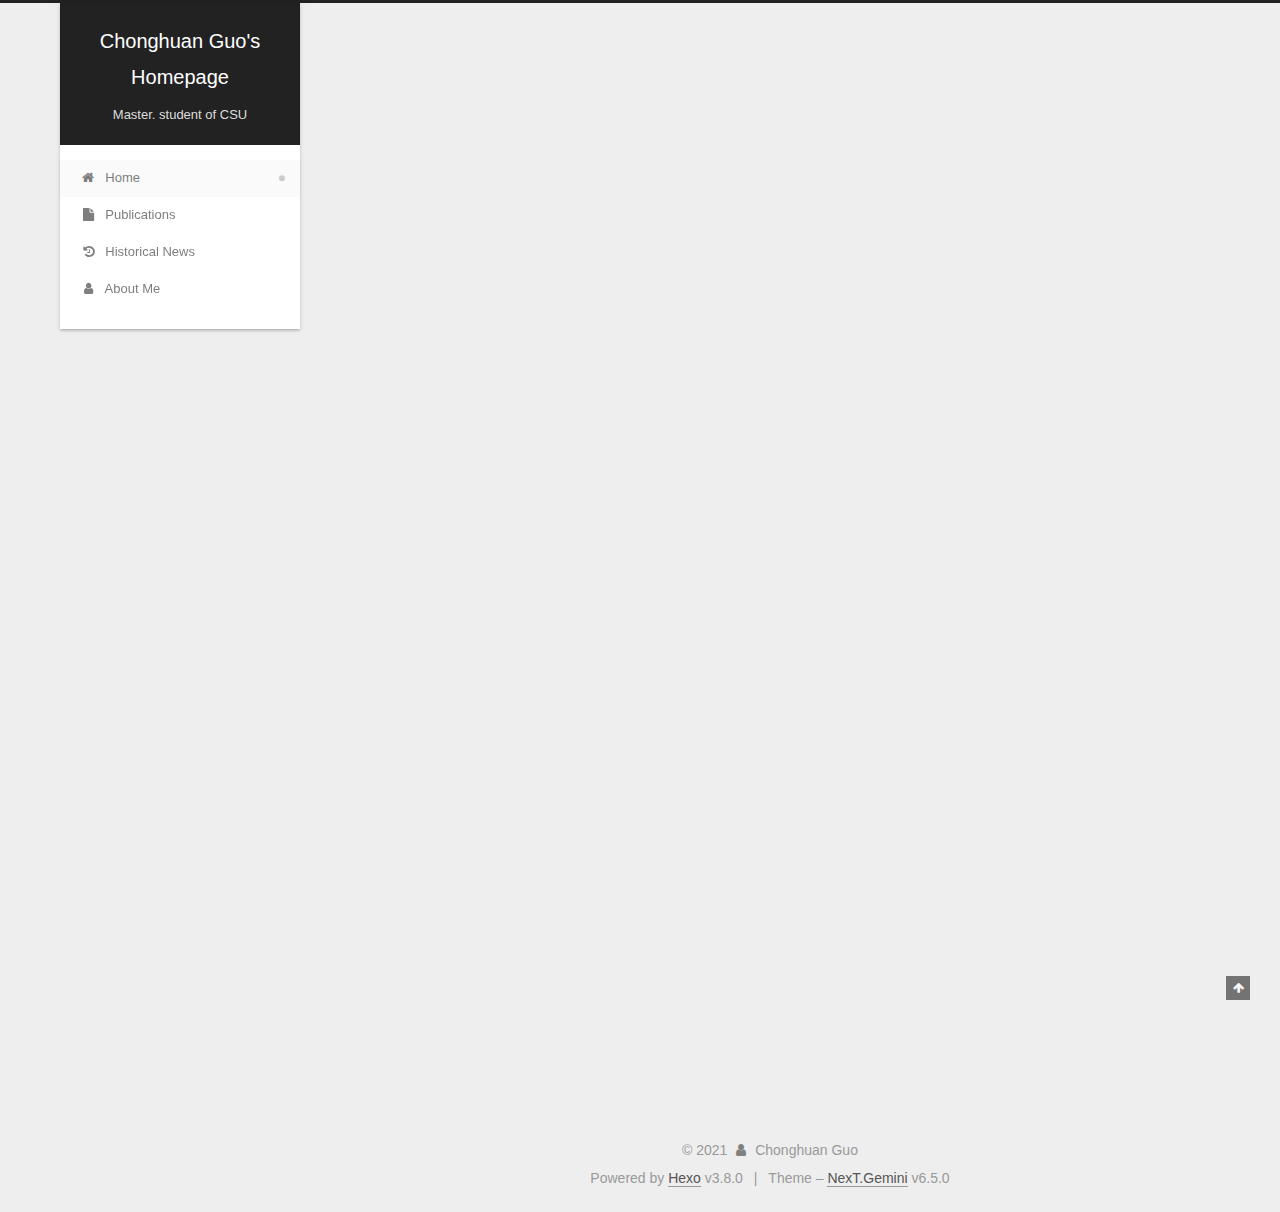
==== commit 47ed6723: "Update index.html" ====
--- a/index.html
+++ b/index.html
@@ -463,6 +463,7 @@
 <li>2017.09 – 2021.06, Central South University of Forestry and Technology, Bachelor in Software Engineering.</li>
 </ul>
 <h2 id="Honors-amp-Awards"><a href="#Honors-amp-Awards" class="headerlink" title="Honors &amp; Awards"></a>Honors &amp; Awards</h2><ul>
+<li>Outstanding Graduates of Hunan Province, 2020.</li>
 <li>School outstanding graduates, CSUFT, 2020.</li>
 <li>School A Scholarship, CSUFT, 2020.</li>
 <li>National Third Prize of China Computer Design Competition, 2020.</li>
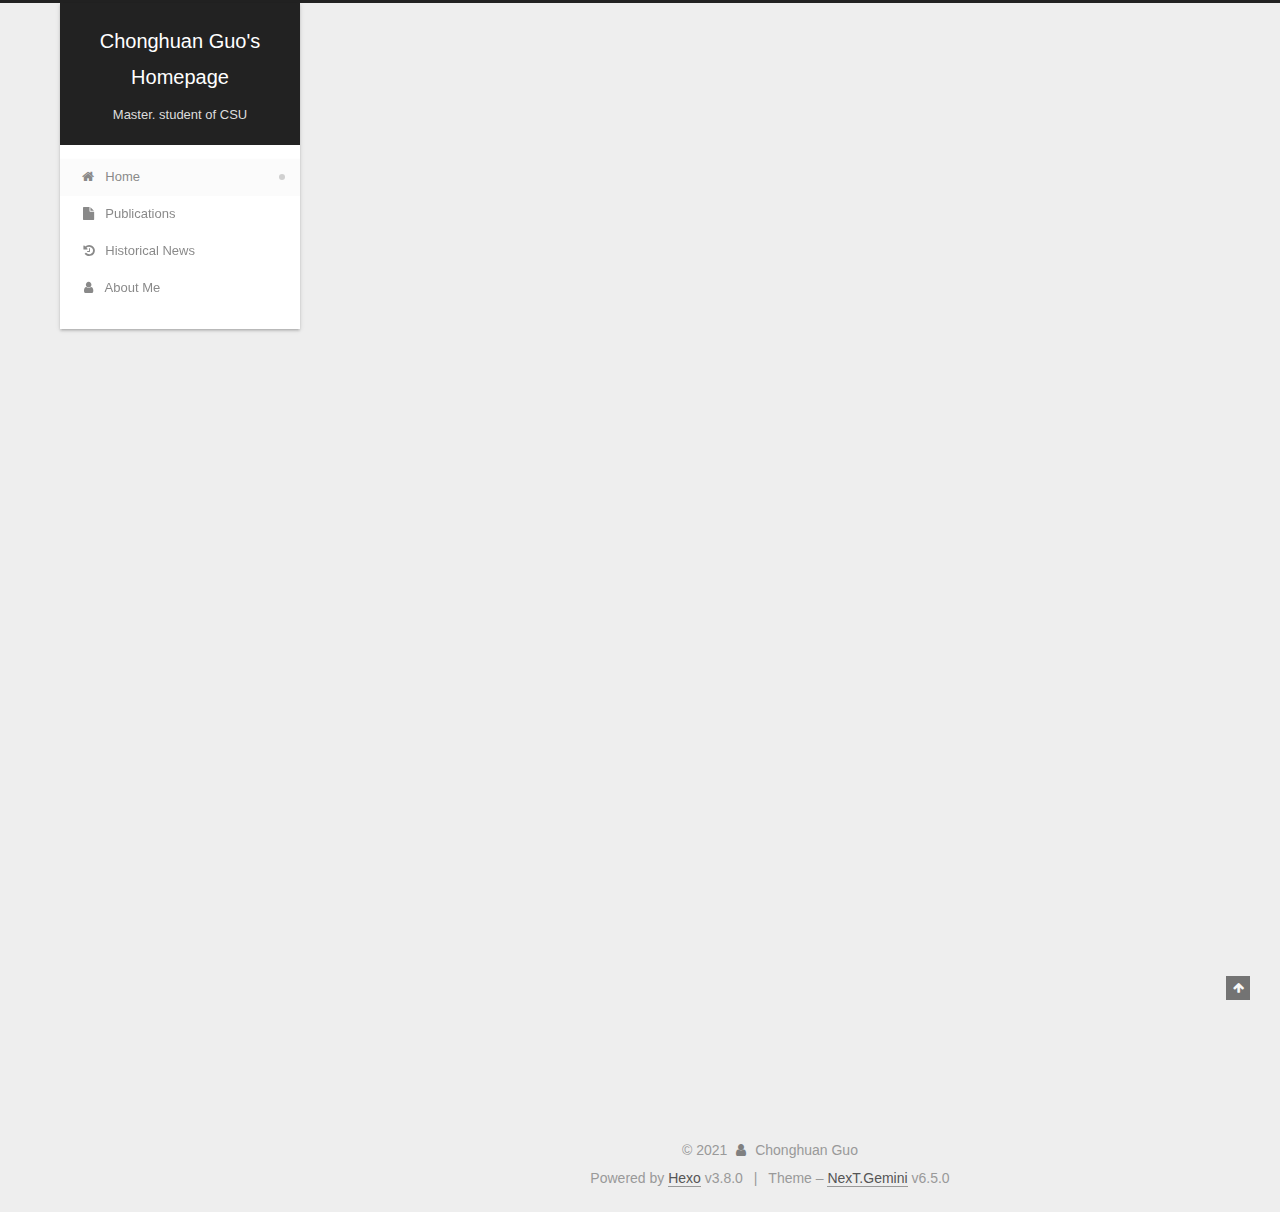
==== commit 9ea9e9d9: "Update index.html" ====
--- a/index.html
+++ b/index.html
@@ -448,7 +448,7 @@
       
         
           
-            <h2 id="Welcome"><a href="#Welcome" class="headerlink" title="Welcome"></a>Welcome</h2><p>Hi! Welcome to my homepage. I’m <strong>Chonghuan Guo (郭崇焕)</strong>, a Master. student,computer technology, Central South University, supervised by <a href="https://faculty.csu.edu.cn/fengqilong/zh_CN/index.htm" target="_blank" rel="noopener">Qilong Feng</a> (Associate Professor at CSU) . My research interests include <em>machine learning</em> and <em>deep learning</em>.</p>
+            <h2 id="Welcome"><a href="#Welcome" class="headerlink" title="Welcome"></a>Welcome</h2><p>Hi! Welcome to my homepage. I’m <strong>Chonghuan Guo (郭崇焕)</strong>, a Master. student,computer technology, Central South University, supervised by <a href="https://faculty.csu.edu.cn/fengqilong/zh_CN/index.htm" target="_blank" rel="noopener">Qilong Feng</a> (Professor at CSU) . My research interests include <em>machine learning</em> and <em>deep learning</em>.</p>
 <h2 id="Recent-News"><a href="#Recent-News" class="headerlink" title="Recent News"></a>Recent News</h2><ul>
 <!--
 <li><font color="red"><em>NEW</em></font> <strong>2020.12</strong>: Two papers are accepted by AAAI’21.</li>
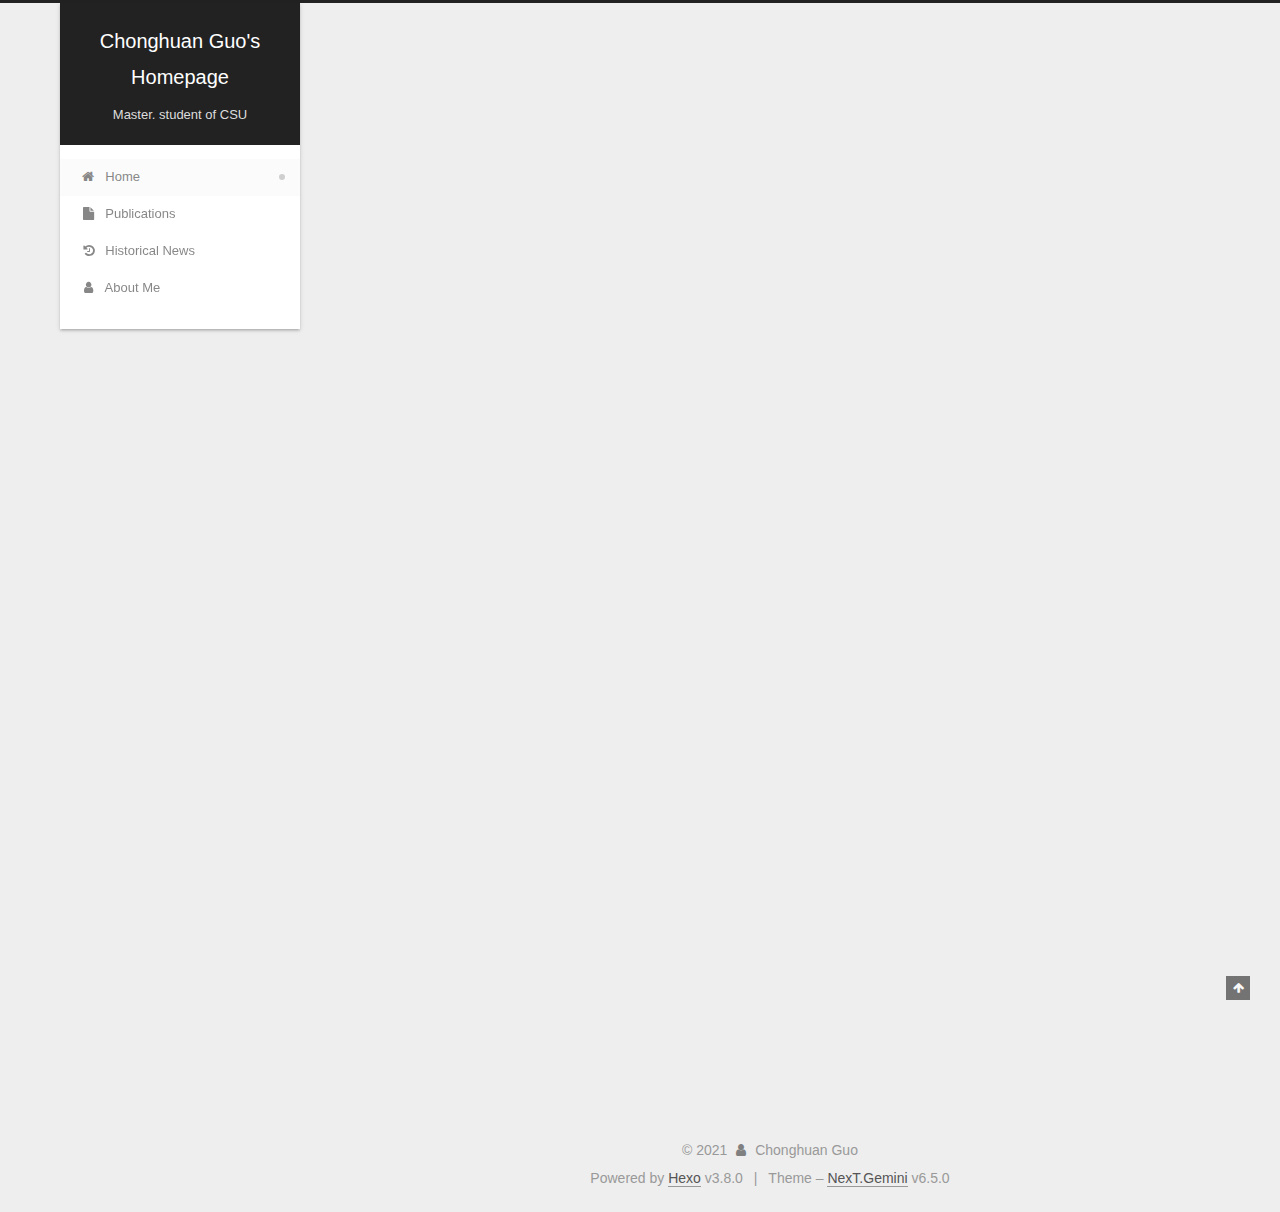
==== commit d6b19f08: "Update index.html" ====
--- a/index.html
+++ b/index.html
@@ -448,7 +448,7 @@
       
         
           
-            <h2 id="Welcome"><a href="#Welcome" class="headerlink" title="Welcome"></a>Welcome</h2><p>Hi! Welcome to my homepage. I’m <strong>Chonghuan Guo (郭崇焕)</strong>, a Master. student,computer technology, Central South University, supervised by <a href="https://faculty.csu.edu.cn/fengqilong/zh_CN/index.htm" target="_blank" rel="noopener">Qilong Feng</a> (Professor at CSU) . My research interests include <em>machine learning</em> and <em>deep learning</em>.</p>
+            <h2 id="Welcome"><a href="#Welcome" class="headerlink" title="Welcome"></a>Welcome</h2><p>Hi! Welcome to my homepage. I’m <strong>Chonghuan Guo (郭崇焕)</strong>, a Master. Student in College of Computer Science, Central South University, supervised by <a href="https://faculty.csu.edu.cn/fengqilong/zh_CN/index.htm" target="_blank" rel="noopener">Qilong Feng</a> (Professor at CSU) . My research interests include <em>machine learning</em> and <em>deep learning</em>.</p>
 <h2 id="Recent-News"><a href="#Recent-News" class="headerlink" title="Recent News"></a>Recent News</h2><ul>
 <!--
 <li><font color="red"><em>NEW</em></font> <strong>2020.12</strong>: Two papers are accepted by AAAI’21.</li>
